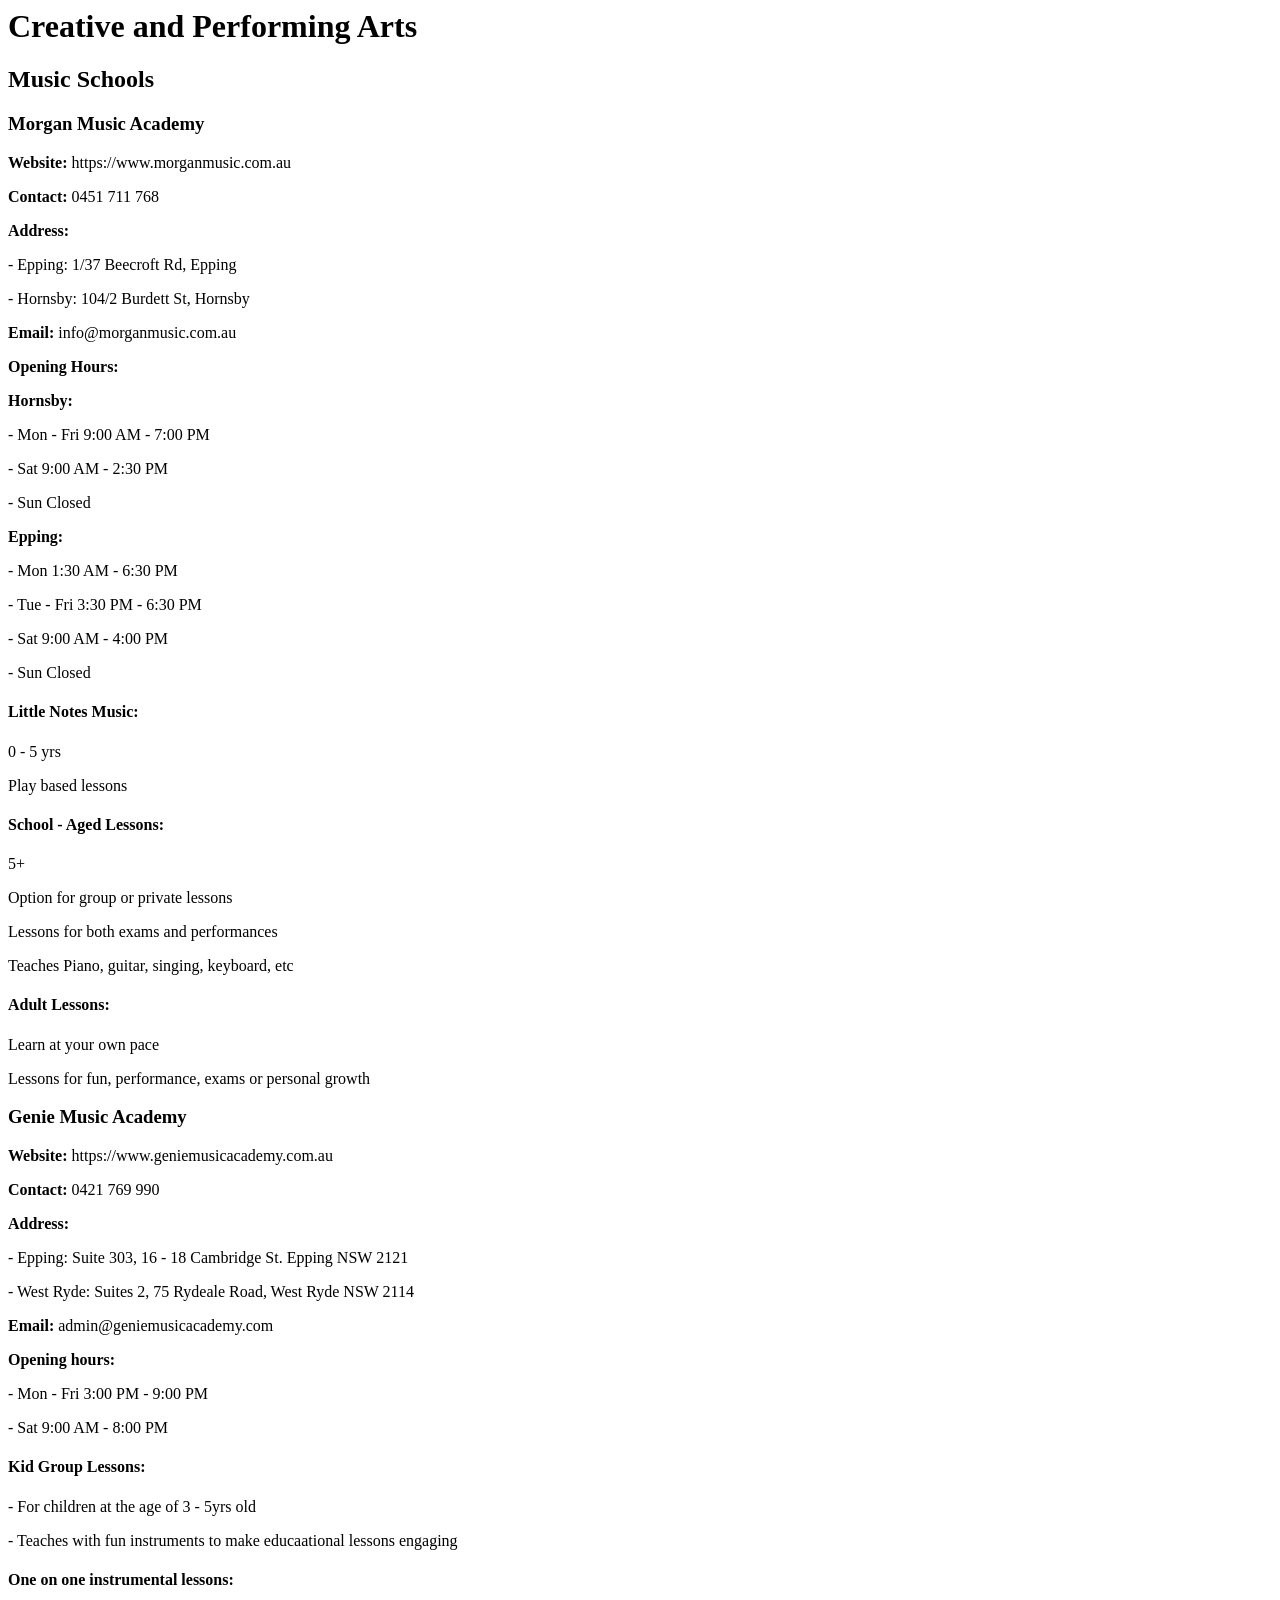
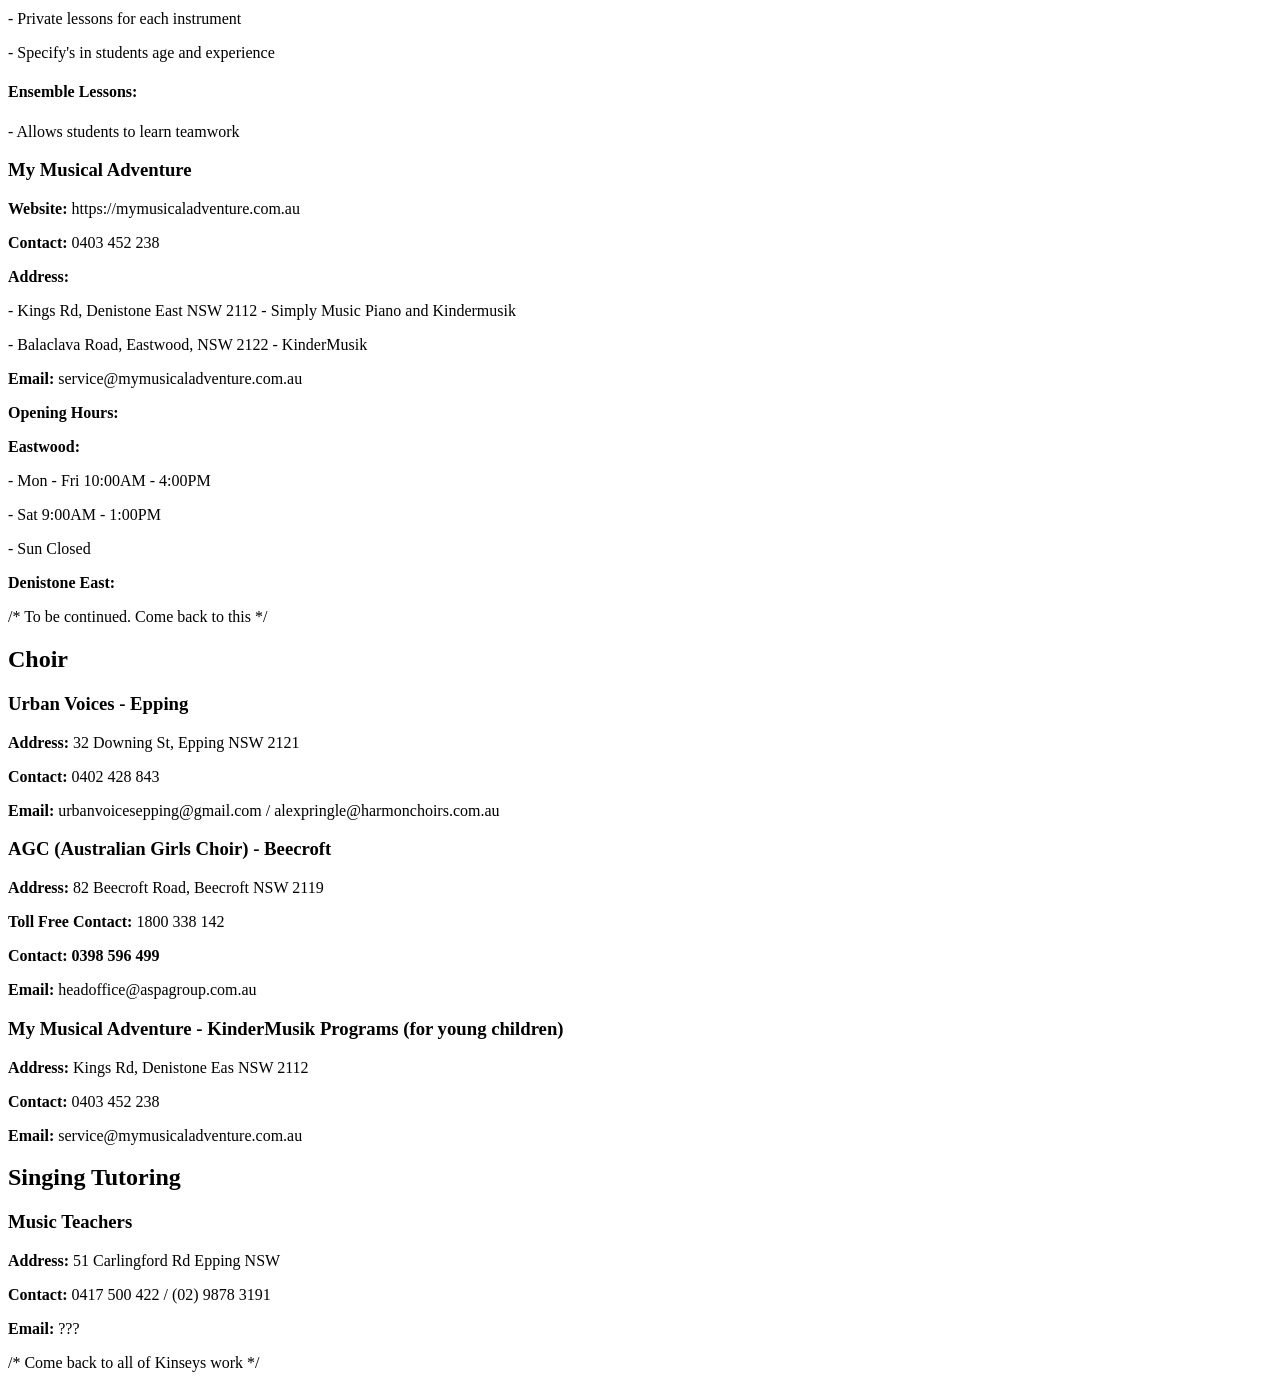
==== creativeperformingarts.html @ 65e6cbed "Update creativeperformingarts.html" ====
<body>
  <h1> Creative and Performing Arts </h1>

  <h2>Music Schools</h2>

  <h3> Morgan Music Academy </h2>
  
    <p><strong>Website: </strong> https://www.morganmusic.com.au</strong></p>
    <p><strong>Contact: </strong> 0451 711 768</p>
    <p><strong>Address: </strong></p>
    <p> - Epping: 1/37 Beecroft Rd, Epping</p>
    <p> - Hornsby: 104/2 Burdett St, Hornsby</p>
    <p><strong>Email: </strong> info@morganmusic.com.au</p>
    <p><strong>Opening Hours: </strong></p>
    <p><strong>Hornsby: </strong></p>
    <p> - Mon - Fri  9:00 AM - 7:00 PM</p>
    <p> - Sat  9:00 AM - 2:30 PM</p>
    <p> - Sun  Closed</p>
    <p><strong>Epping:</strong></p>
    <p> - Mon  1:30 AM - 6:30 PM</p>
    <p> - Tue - Fri  3:30 PM - 6:30 PM</p>
    <p> - Sat  9:00 AM - 4:00 PM</p>
    <p> - Sun  Closed</p>
  <h4> Little Notes Music:</h4>
    <p> 0 - 5 yrs </p>
    <p> Play based lessons </p>
  <h4> School - Aged Lessons:</h4>
    <p> 5+</p>
    <p> Option for group or private lessons </p>
    <p> Lessons for both exams and performances </p>
    <p> Teaches Piano, guitar, singing, keyboard, etc </p>
  <h4> Adult Lessons: </h4>
    <p> Learn at your own pace </p>
    <p> Lessons for fun, performance, exams or personal growth </p>

  
  <h3> Genie Music Academy </h3>
    <p><strong>Website: </strong> https://www.geniemusicacademy.com.au </p>
    <p><strong> Contact: </strong> 0421 769 990 </p>
    <p><strong>Address:</strong></p>
    <p> - Epping: Suite 303, 16 - 18 Cambridge St. Epping NSW 2121 </p>
    <p> - West Ryde: Suites 2, 75 Rydeale Road, West Ryde NSW 2114</p>
    <p><strong>Email: </strong> admin@geniemusicacademy.com</p>
    <p><strong>Opening hours: </strong></p>
    <p> - Mon - Fri  3:00 PM - 9:00 PM</p>
    <p> - Sat  9:00 AM - 8:00 PM</p>
    <h4> Kid Group Lessons:</h4>
    <p> - For children at the age of 3 - 5yrs old</p>
    <p> - Teaches with fun instruments to make educaational lessons engaging </p>
    <h4> One on one instrumental lessons:</h4>
    <p> - Private lessons for each instrument</p>
    <p> - Specify's in students age and experience</p>
    <h4> Ensemble Lessons:</h4>
    <p> - Allows students to learn teamwork </p>

  <h3> My Musical Adventure </h3>
    <p><strong> Website: </strong> https://mymusicaladventure.com.au</p>
    <p><strong> Contact:</strong> 0403 452 238</p>
    <p><strong>Address:</strong></p>
    <p> - Kings Rd, Denistone East NSW 2112 - Simply Music Piano and Kindermusik</p>
    <p> - Balaclava Road, Eastwood, NSW 2122 - KinderMusik</p>
    <p><strong>Email:</strong> service@mymusicaladventure.com.au</p>
    <p><strong>Opening Hours: </strong></p>
    <p><strong>Eastwood:</strong></p>
    <p> - Mon - Fri  10:00AM - 4:00PM</p>
    <p> - Sat  9:00AM - 1:00PM</p>
    <p> - Sun  Closed</p>
    <p><strong>Denistone East: </strong></p>
    /* To be continued. Come back to this */
    



  <h2>Choir</h2>
  <h3>Urban Voices - Epping</h3>
    <p><strong>Address: </strong>32 Downing St, Epping NSW 2121</p>
    <p><strong>Contact: </strong>0402 428 843</p>
    <p><strong>Email: </strong>urbanvoicesepping@gmail.com / alexpringle@harmonchoirs.com.au</p>
   
  <h3>AGC (Australian Girls Choir) - Beecroft </h3>
    <p><strong>Address: </strong>82 Beecroft Road, Beecroft NSW 2119</p>
    <p><strong>Toll Free Contact: </strong>1800 338 142</p>
    <p><strong>Contact: 0398 596 499</strong></p>
    <p><strong>Email: </strong>headoffice@aspagroup.com.au</p>


  <h3>My Musical Adventure - KinderMusik Programs (for young children)</h3>
    <p><strong>Address: </strong>Kings Rd, Denistone Eas NSW 2112</p>
    <p><strong>Contact: </strong>0403 452 238</p>
    <p><strong>Email: </strong>service@mymusicaladventure.com.au</p>


  <h2>Singing Tutoring</h2>
  <h3>Music Teachers </h3>
    <p><strong>Address: </strong>51 Carlingford Rd Epping NSW</p>
    <p><strong>Contact: </strong>0417 500 422 / (02) 9878 3191</p>
    <p><strong>Email: </strong>???</p>

  /* Come back to all of Kinseys work */


  
    

</body>
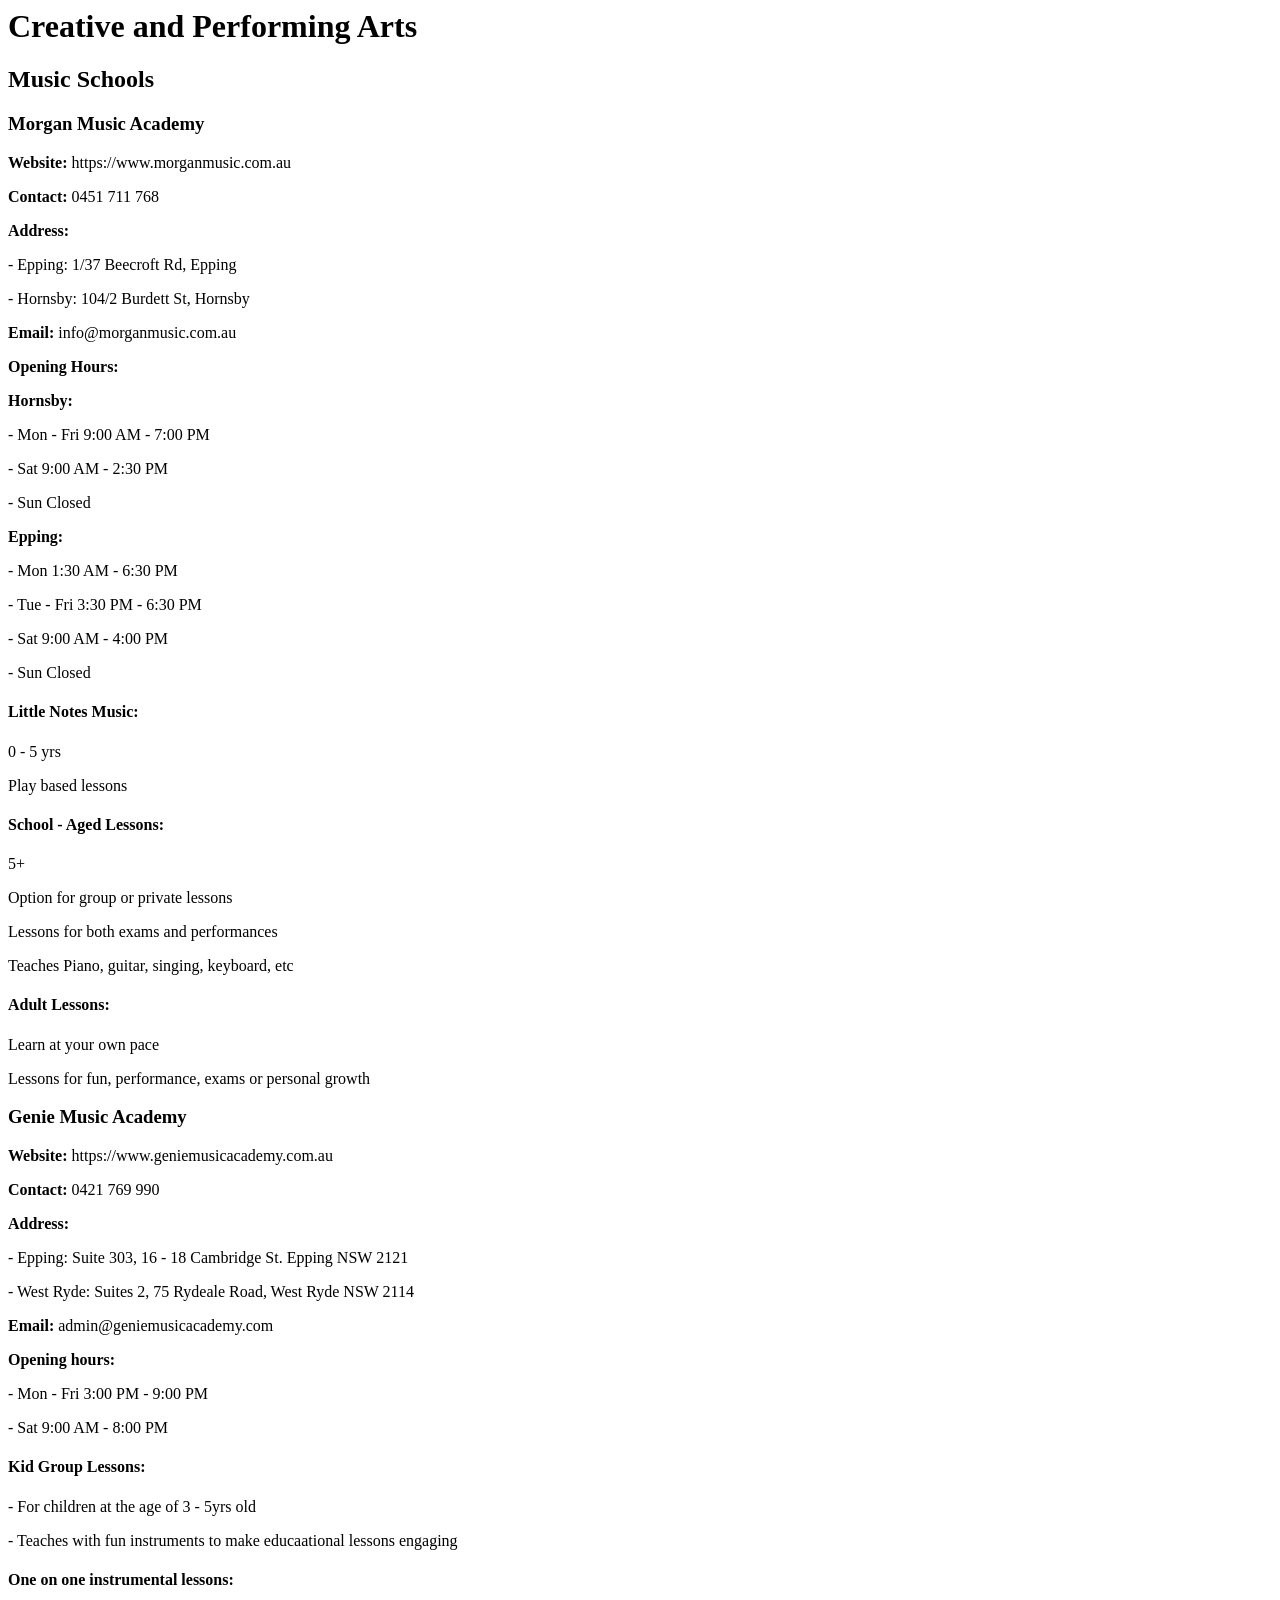
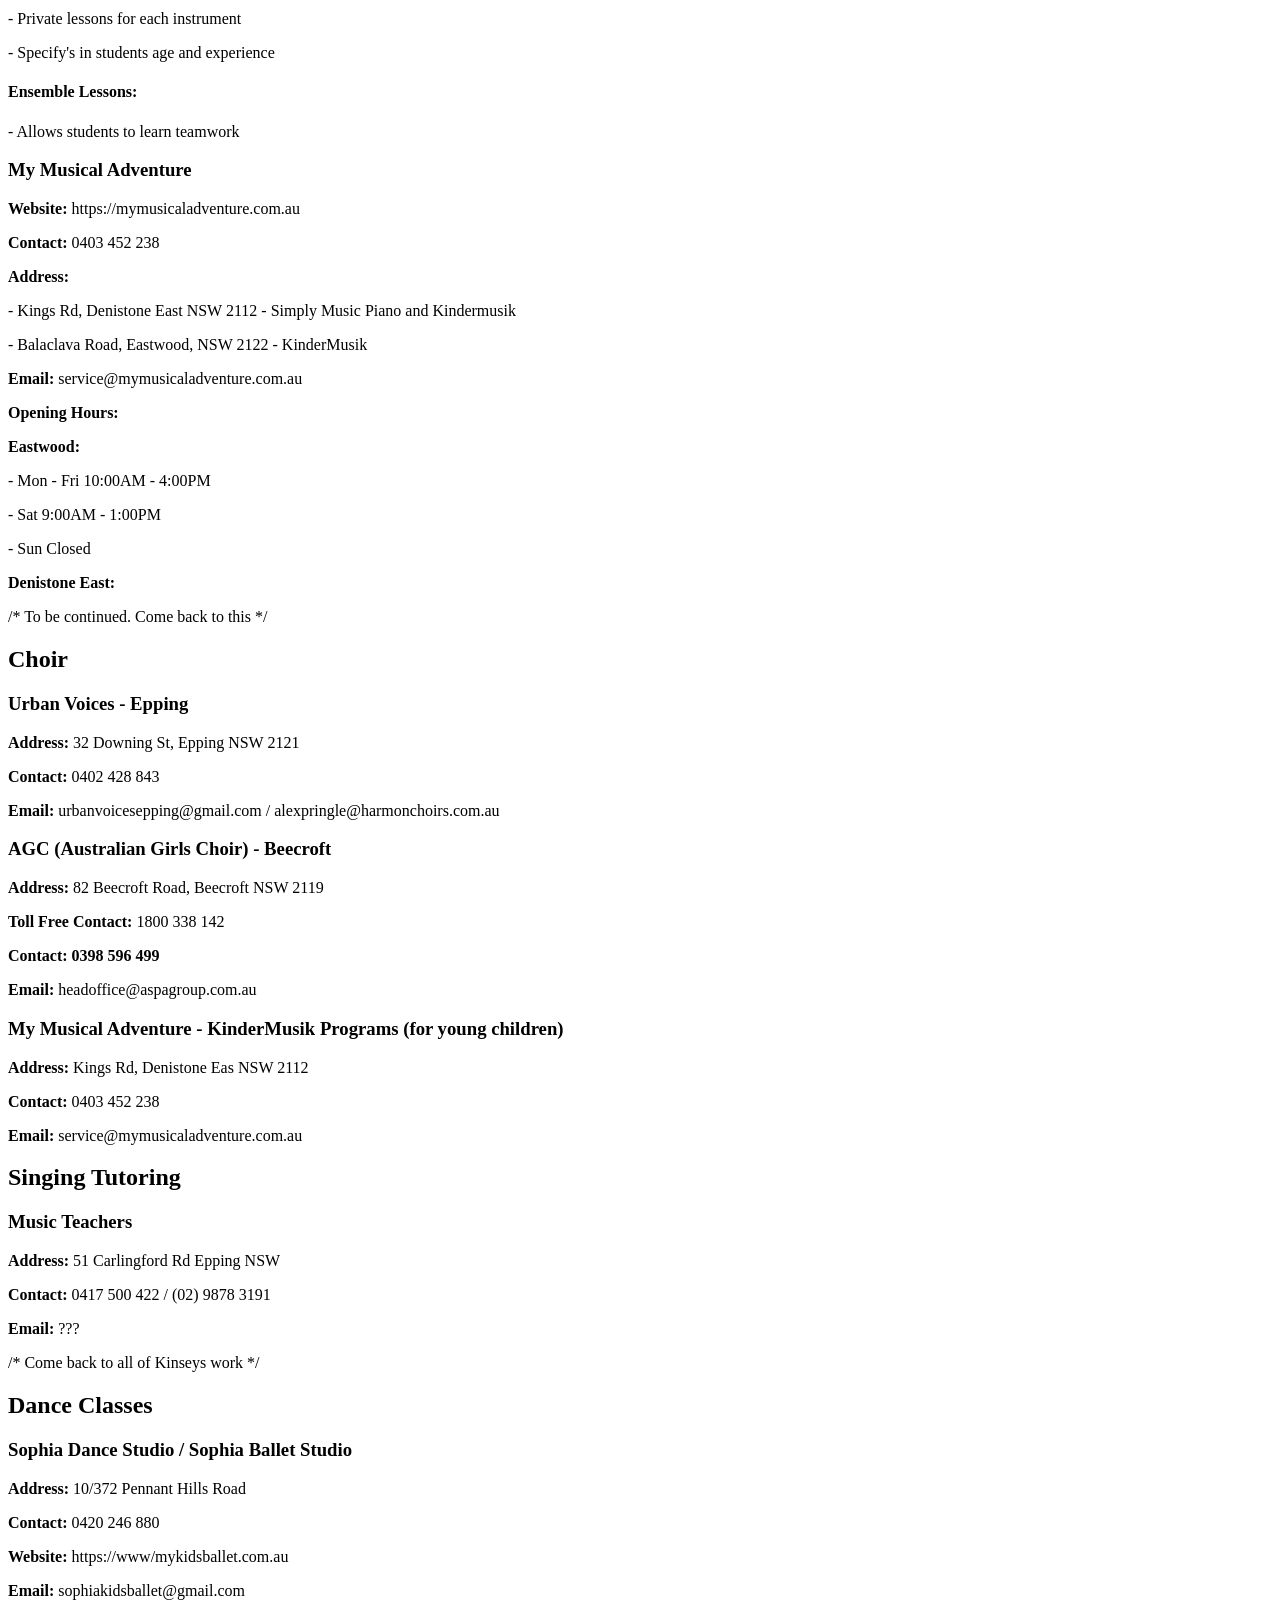
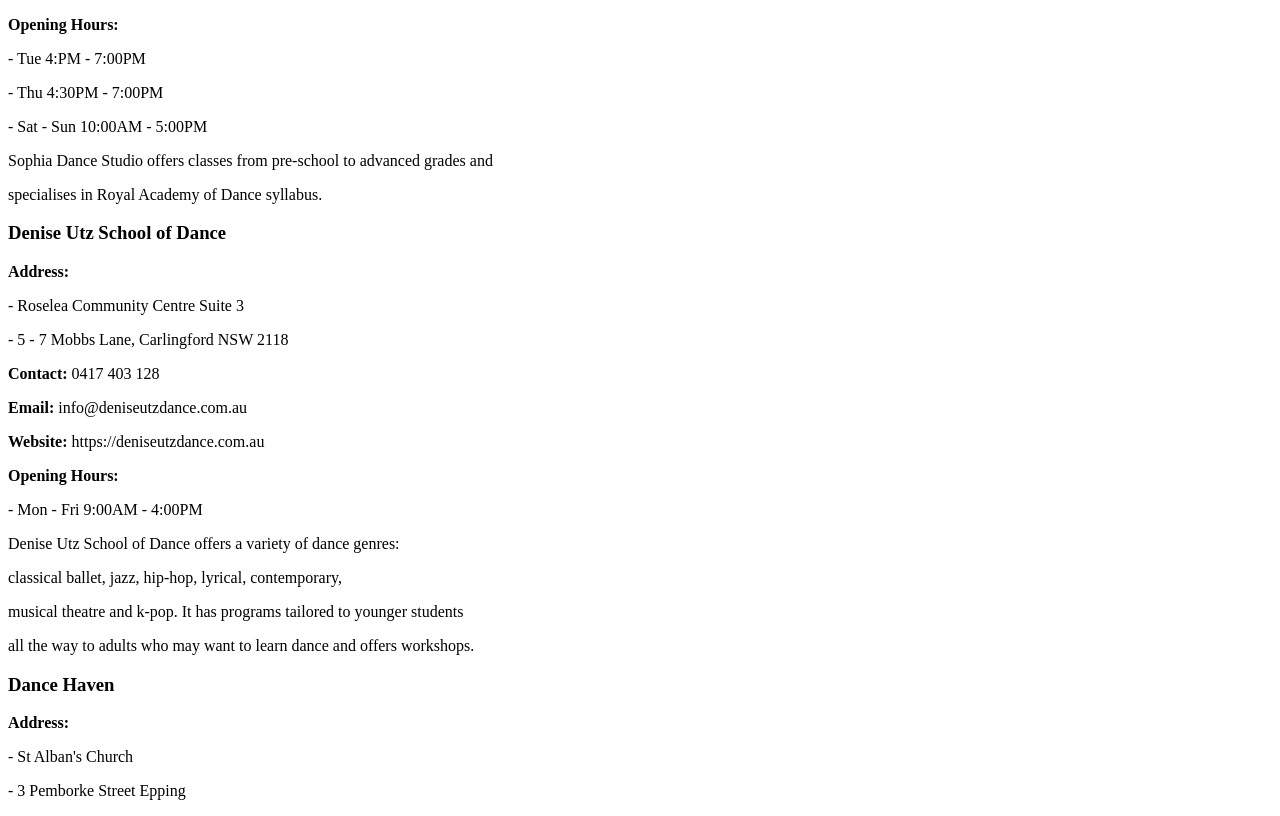
==== commit b14ad1c6: "Update creativeperformingarts.html" ====
--- a/creativeperformingarts.html
+++ b/creativeperformingarts.html
@@ -98,8 +98,41 @@
 
   /* Come back to all of Kinseys work */
 
+  
+  
+  <h2>Dance Classes</h2>
+  <h3>Sophia Dance Studio / Sophia Ballet Studio</h3>
+    <p><strong>Address: </strong>10/372 Pennant Hills Road</p>
+    <p><strong>Contact: </strong>0420 246 880</p>
+    <p><strong>Website: </strong>https://www/mykidsballet.com.au</p>
+    <p><strong>Email: </strong>sophiakidsballet@gmail.com</p>
+    <p><strong>Opening Hours: </strong></p>
+    <p> - Tue  4:PM - 7:00PM</p>
+    <p> - Thu  4:30PM - 7:00PM</p>
+    <p> - Sat - Sun   10:00AM - 5:00PM</p>
+    <p>Sophia Dance Studio offers classes from pre-school to advanced grades and </p>
+    <p>specialises in Royal Academy of Dance syllabus. </p>
 
-  
+
+  <h3>Denise Utz School of Dance</h3>
+    <p><strong>Address: </strong></p>
+    <p> - Roselea Community Centre Suite 3 <p>
+    <p> - 5 - 7 Mobbs Lane, Carlingford NSW 2118 </p>
+    <p><strong>Contact: </strong>0417 403 128</p>
+    <p><strong>Email: </strong>info@deniseutzdance.com.au</p>
+    <p><strong>Website: </strong>https://deniseutzdance.com.au</p>
+    <p><strong>Opening Hours: </strong></p>
+    <p> - Mon - Fri  9:00AM - 4:00PM</p>
+    <p>Denise Utz School of Dance offers a variety of dance genres: </p>
+    <p> classical ballet, jazz, hip-hop, lyrical, contemporary,</p>
+    <p>musical theatre and k-pop. It has programs tailored to younger students</p>
+    <p>all the way to adults who may want to learn dance and offers workshops. </p>
+
+
+  <h3> Dance Haven </h3>
+    <p><strong>Address: </strong>
+    <p> - St Alban's Church </p> 
+    <p> - 3 Pemborke Street Epping</p>
     
 
 </body>
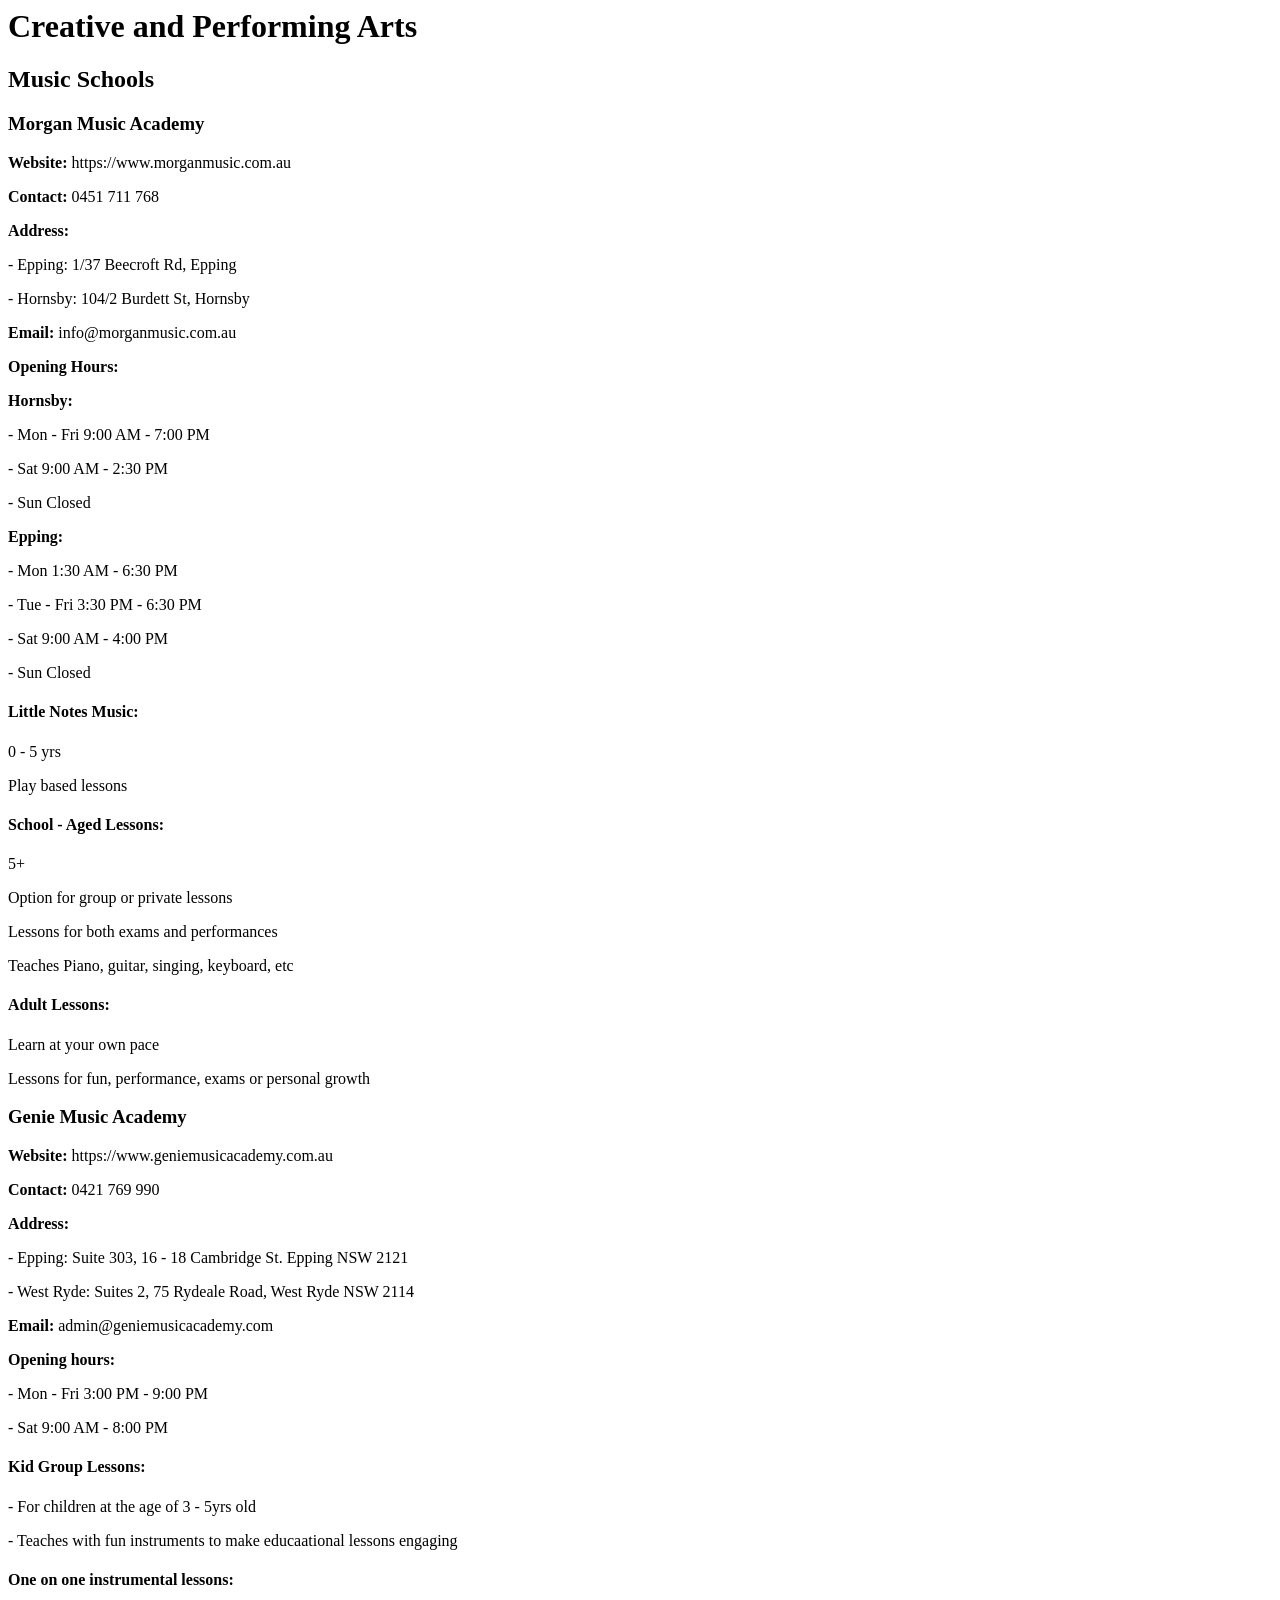
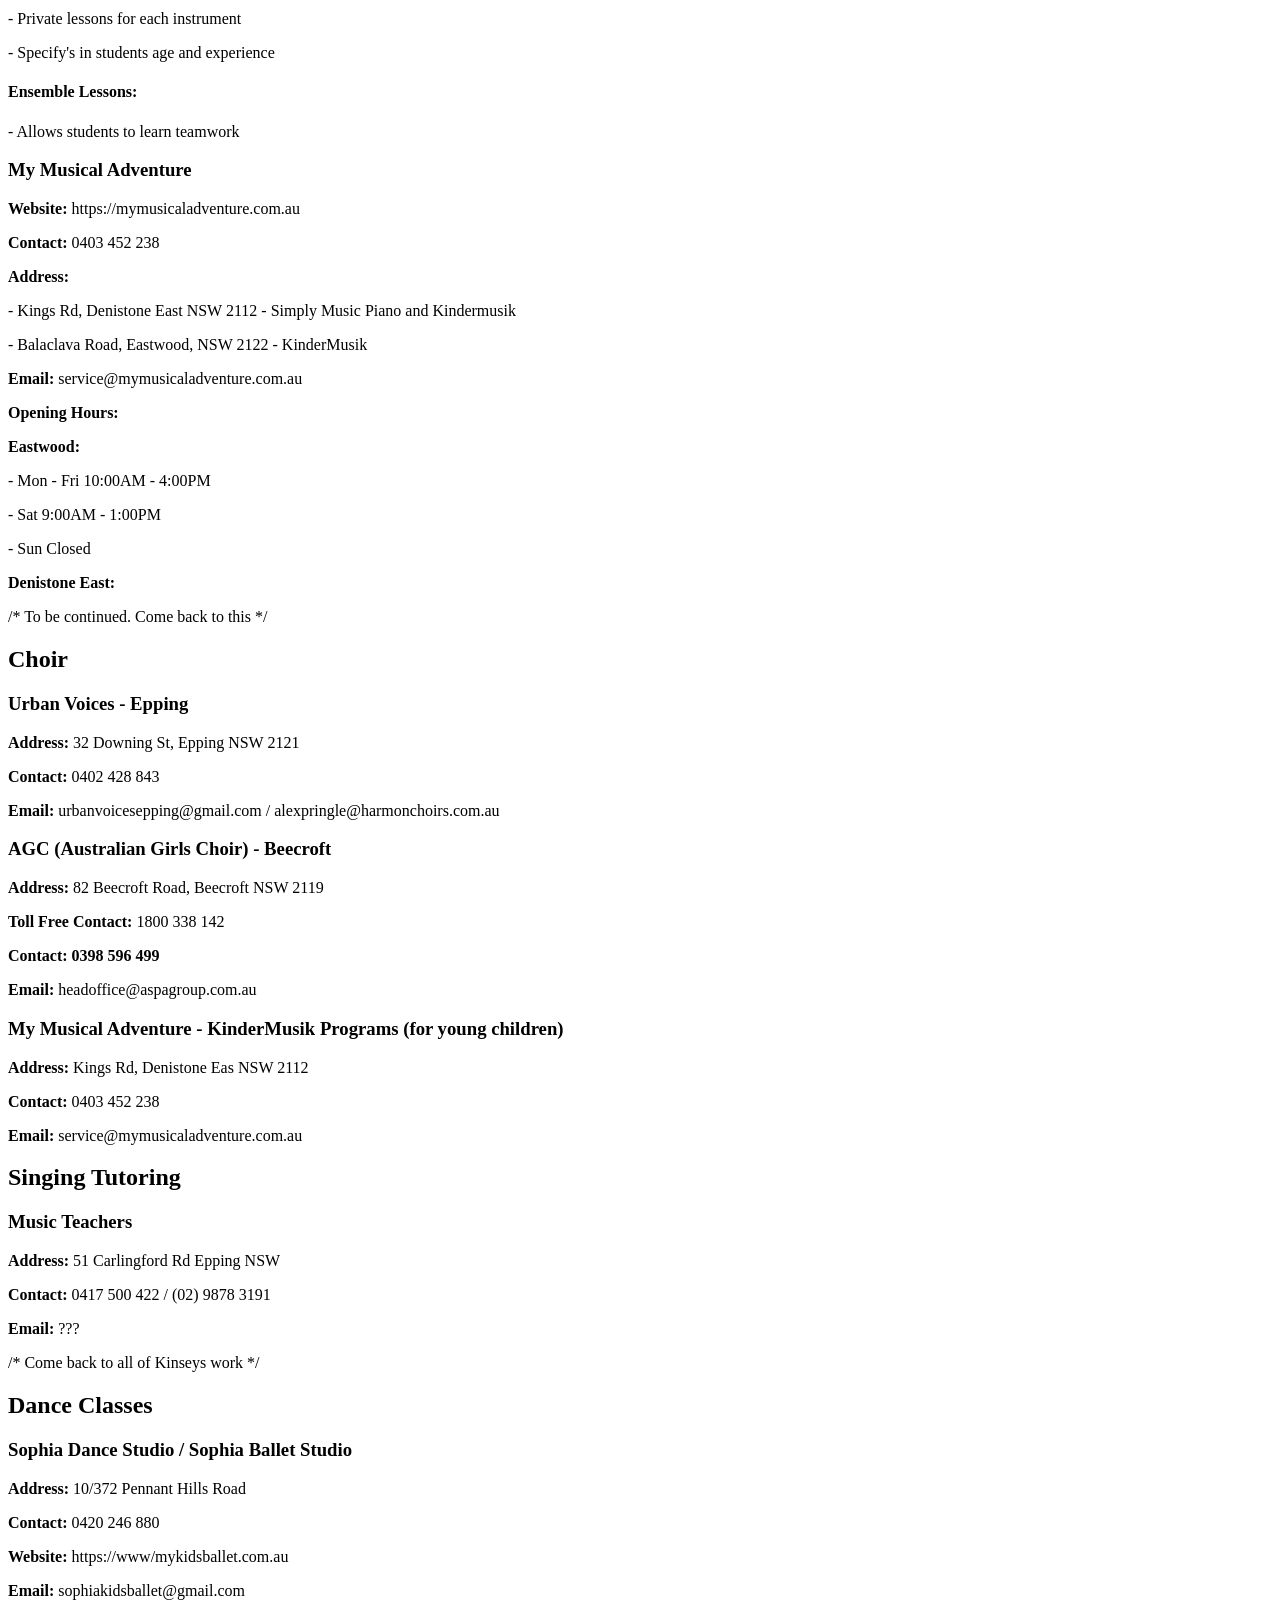
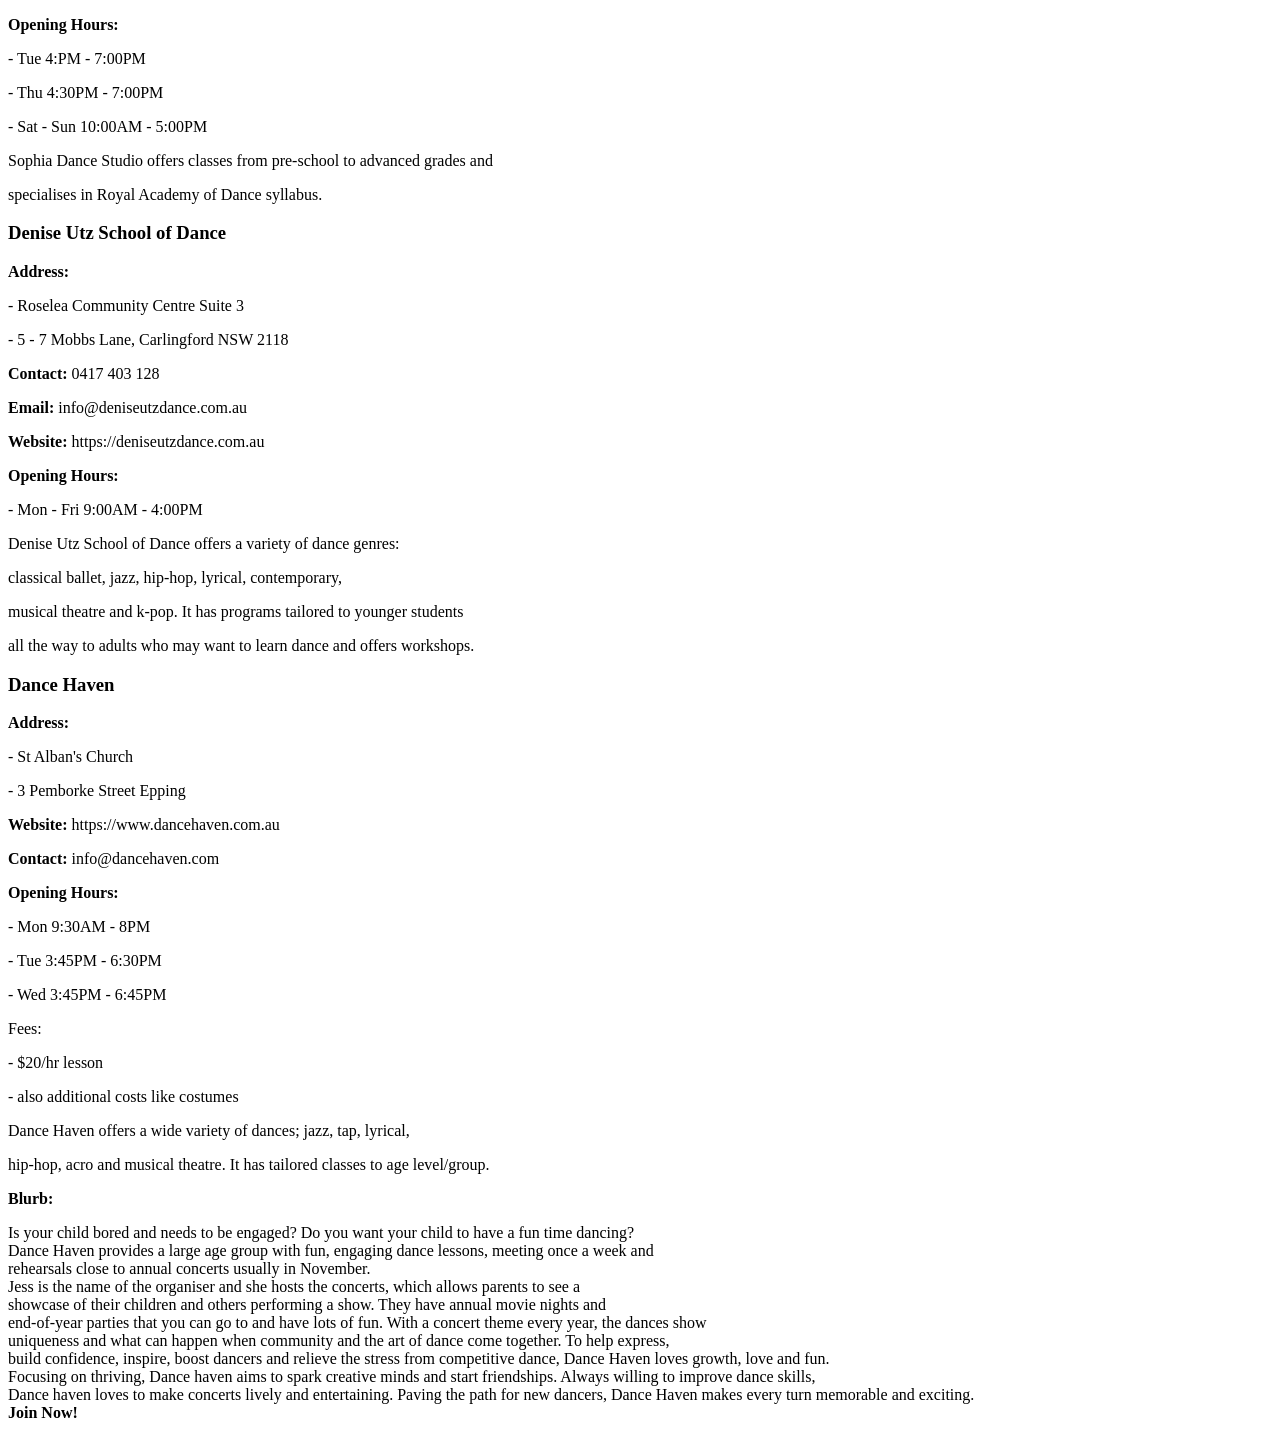
==== commit 7dc882b2: "Update creativeperformingarts.html" ====
--- a/creativeperformingarts.html
+++ b/creativeperformingarts.html
@@ -133,6 +133,29 @@
     <p><strong>Address: </strong>
     <p> - St Alban's Church </p> 
     <p> - 3 Pemborke Street Epping</p>
+    <p><strong>Website: </strong>https://www.dancehaven.com.au</p>
+    <p><strong>Contact: </strong>info@dancehaven.com</p>
+    <p><strong>Opening Hours: </strong></p>
+    <p> - Mon  9:30AM - 8PM</p>
+    <p> - Tue  3:45PM - 6:30PM</p>
+    <p> - Wed  3:45PM - 6:45PM</p>
+    <p>Fees: </p>
+    <p> - $20/hr lesson</p>
+    <p> - also additional costs like costumes</p>
+    <p>Dance Haven offers a wide variety of dances; jazz, tap, lyrical, </p>
+    <p>hip-hop, acro and musical theatre. It has tailored classes to age level/group.</p>
+    <p><strong>Blurb: </strong></p>
+    <p> Is your child bored and needs to be engaged? Do you want your child to have a fun time dancing?<br>
+      Dance Haven provides a large age group with fun, engaging dance lessons, meeting once a week and<br> 
+      rehearsals close to annual concerts usually in November.<br>
+      Jess is the name of the organiser and she hosts the concerts, which allows parents to see a <br>
+      showcase of their children and others performing a show. They have annual movie nights and <br>
+      end-of-year parties that you can go to and have lots of fun. With a concert theme every year, the dances show <br>
+      uniqueness and what can happen when community and the art of dance come together. To help express, <br>
+      build confidence, inspire, boost dancers and relieve the stress from competitive dance, Dance Haven loves growth, love and fun. <br>
+      Focusing on thriving, Dance haven aims to spark creative minds and start friendships. Always willing to improve dance skills, <br>
+      Dance haven loves to make concerts lively and entertaining. Paving the path for new dancers, Dance Haven makes every turn memorable and exciting. <br> 
+      <strong>Join Now!</strong></p>
     
 
 </body>
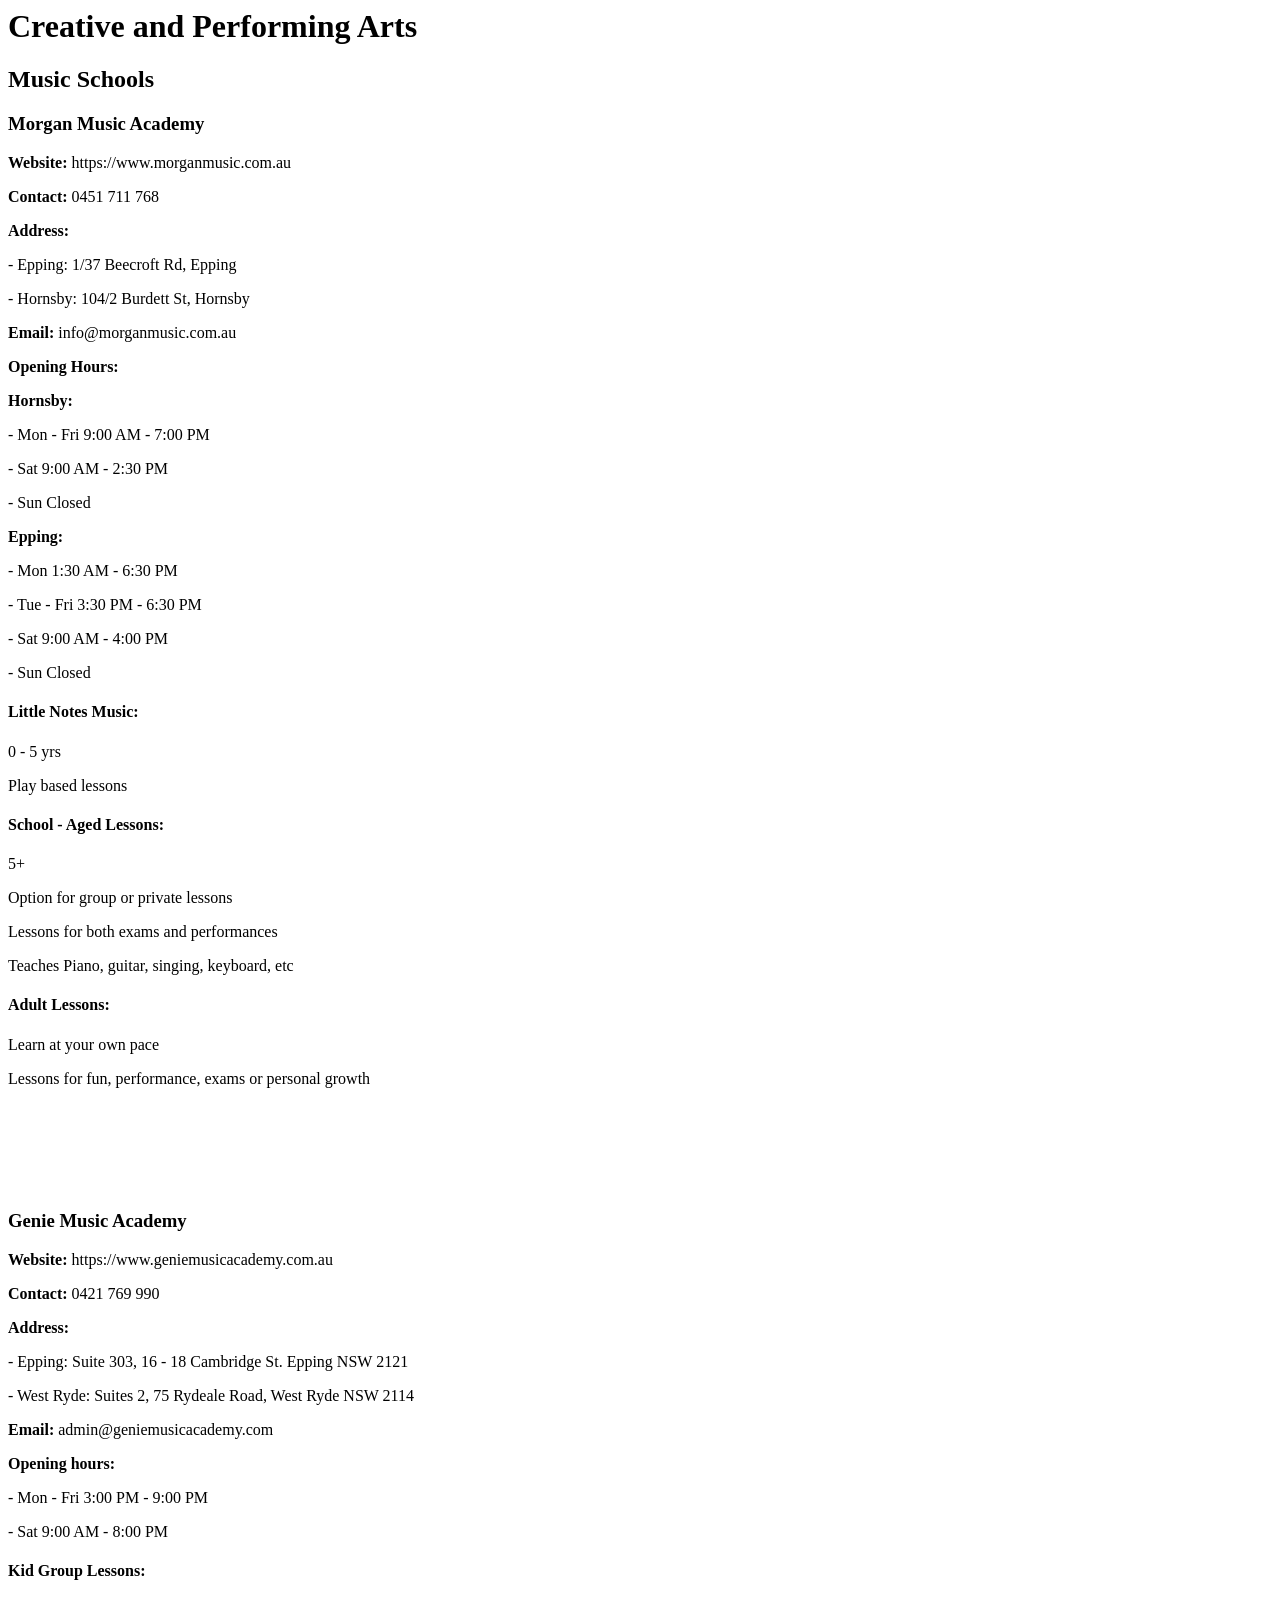
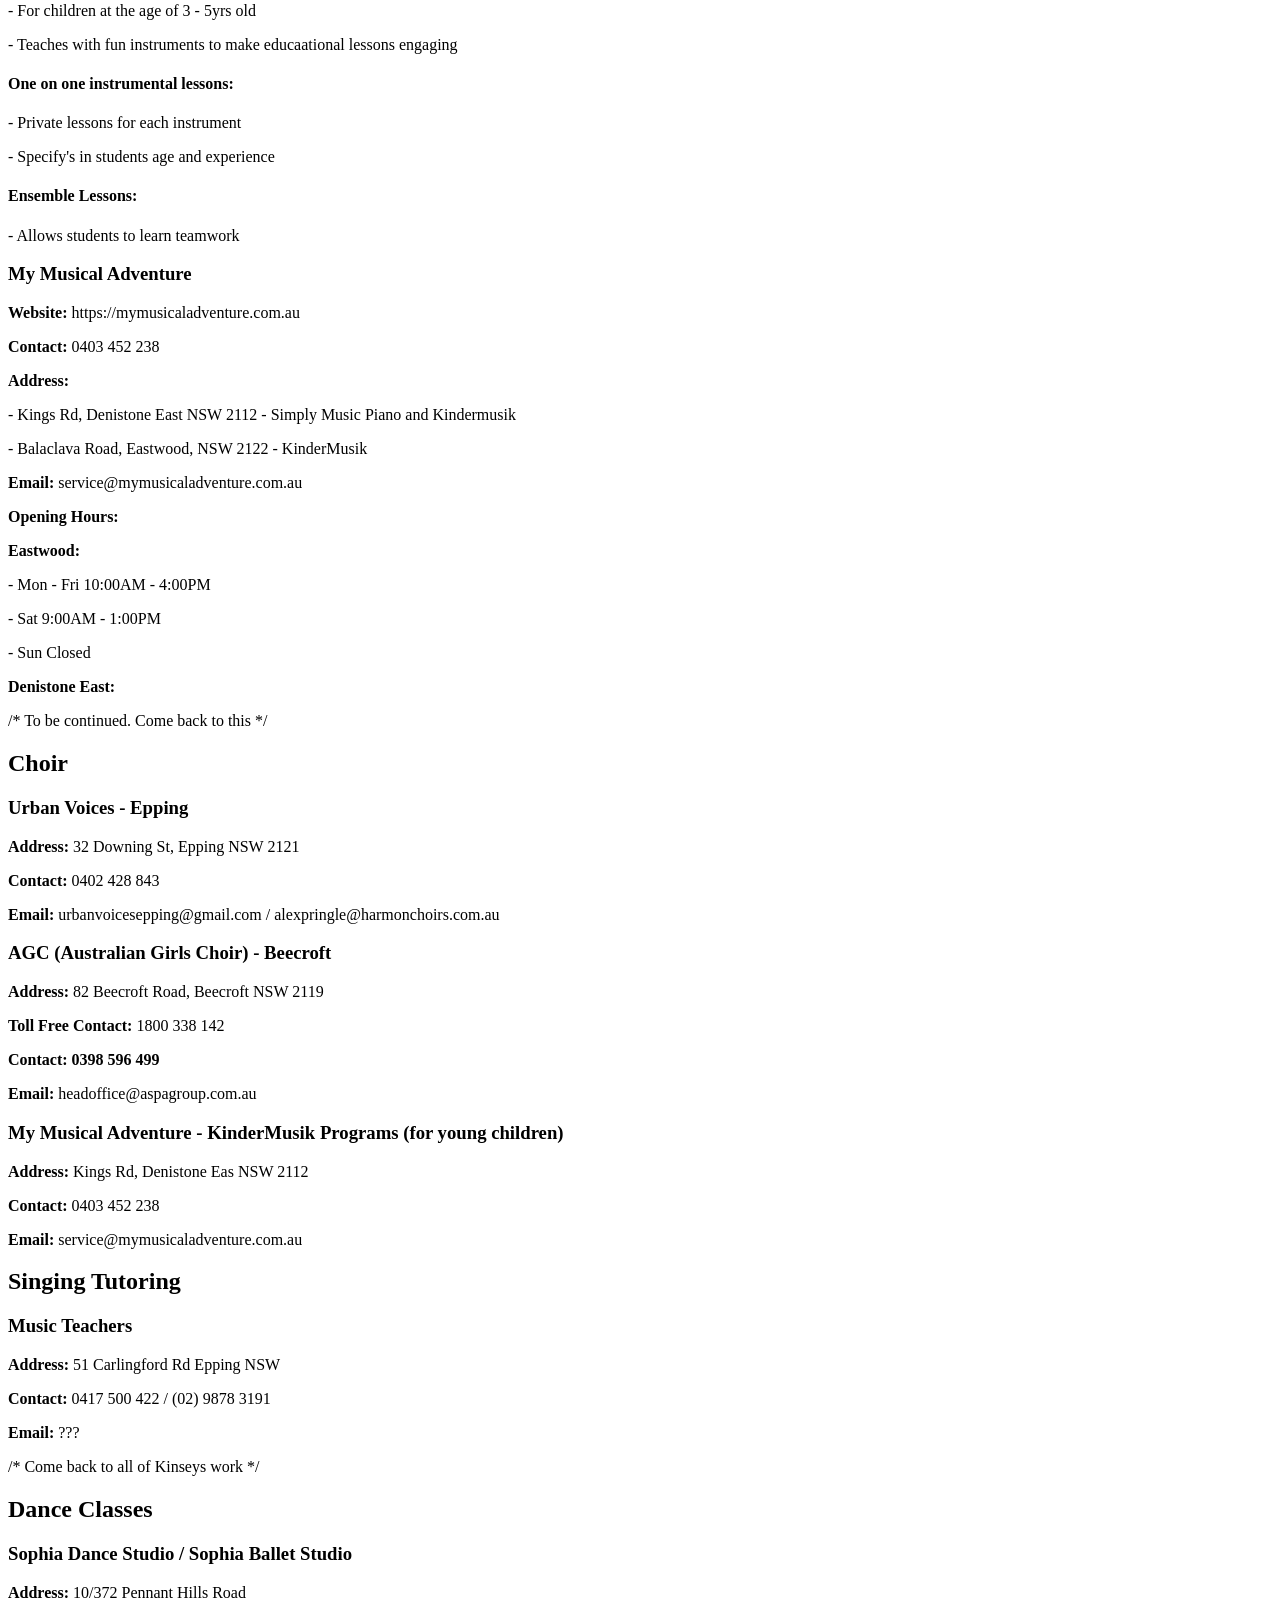
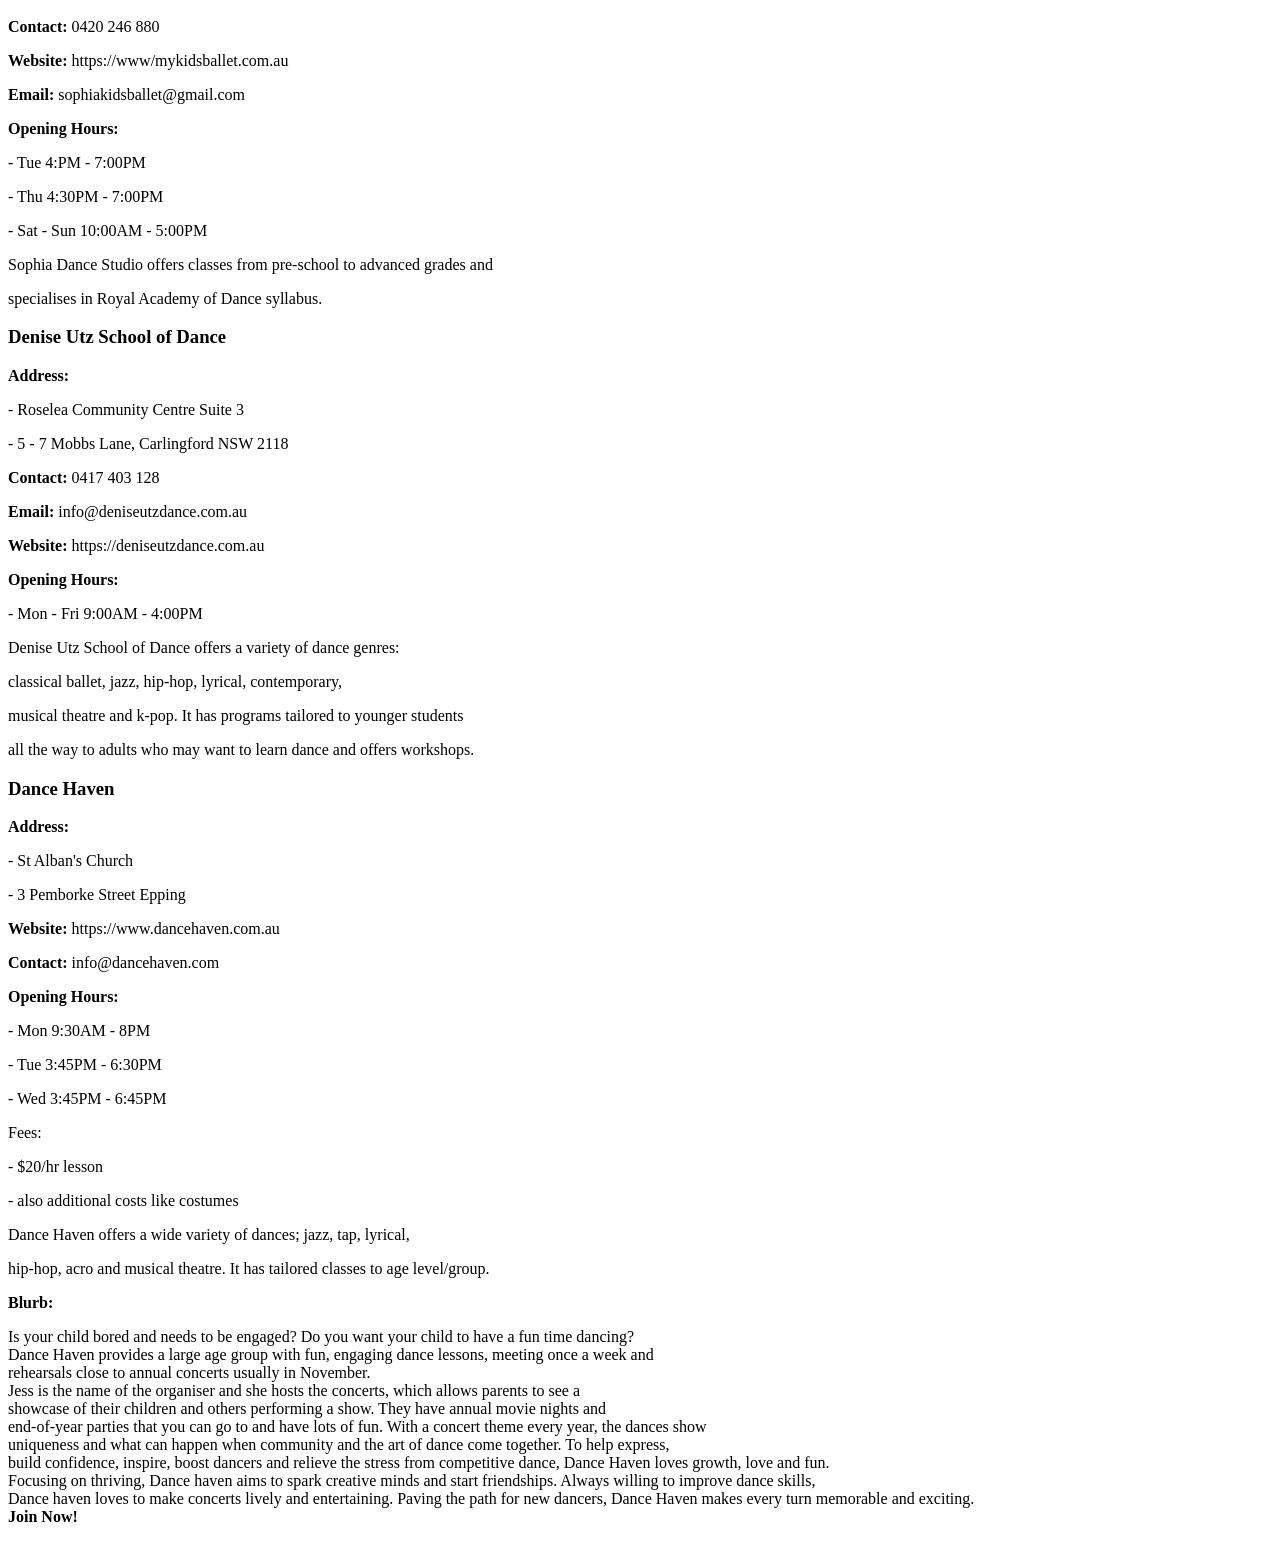
==== commit 0f8e4a16: "Update creativeperformingarts.html" ====
--- a/creativeperformingarts.html
+++ b/creativeperformingarts.html
@@ -4,7 +4,6 @@
   <h2>Music Schools</h2>
 
   <h3> Morgan Music Academy </h2>
-  
     <p><strong>Website: </strong> https://www.morganmusic.com.au</strong></p>
     <p><strong>Contact: </strong> 0451 711 768</p>
     <p><strong>Address: </strong></p>
@@ -33,7 +32,10 @@
     <p> Learn at your own pace </p>
     <p> Lessons for fun, performance, exams or personal growth </p>
 
-  
+  <p><br></p>
+  <br>
+  <br>
+  <br>
   <h3> Genie Music Academy </h3>
     <p><strong>Website: </strong> https://www.geniemusicacademy.com.au </p>
     <p><strong> Contact: </strong> 0421 769 990 </p>
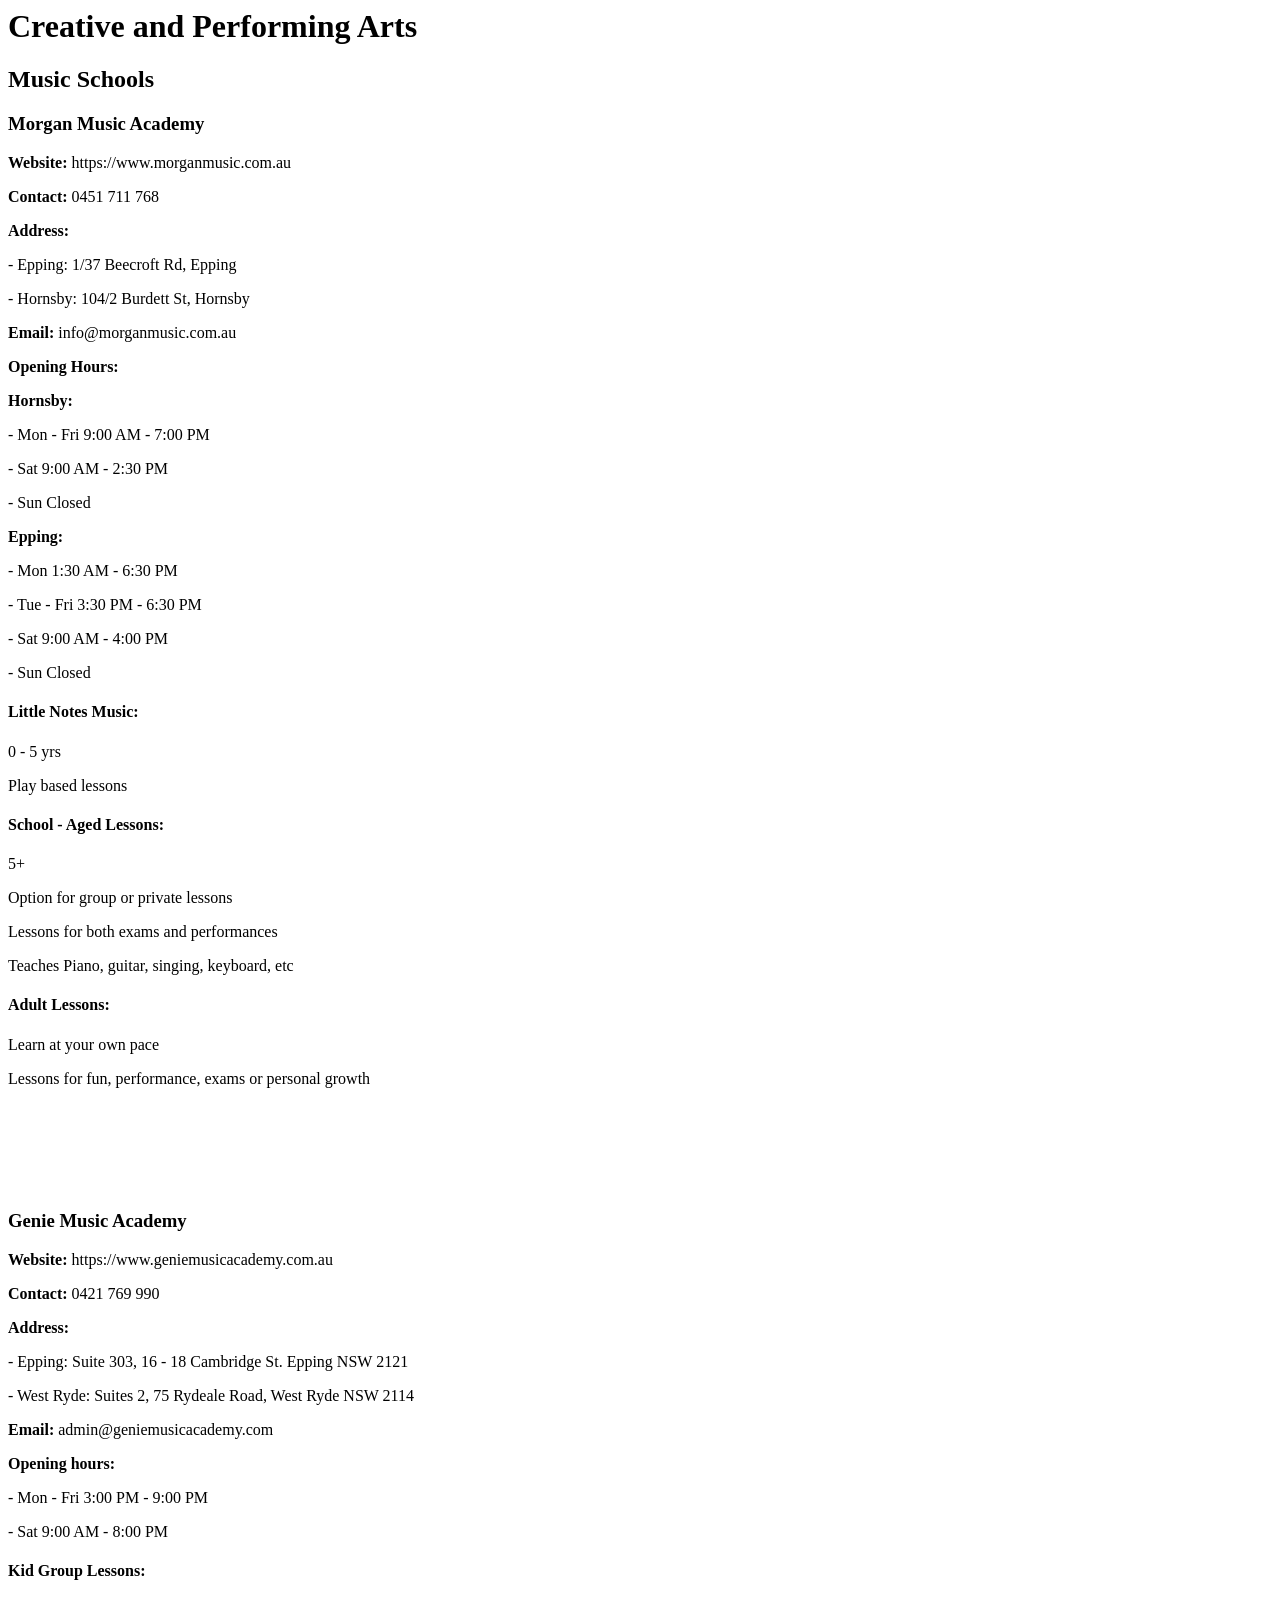
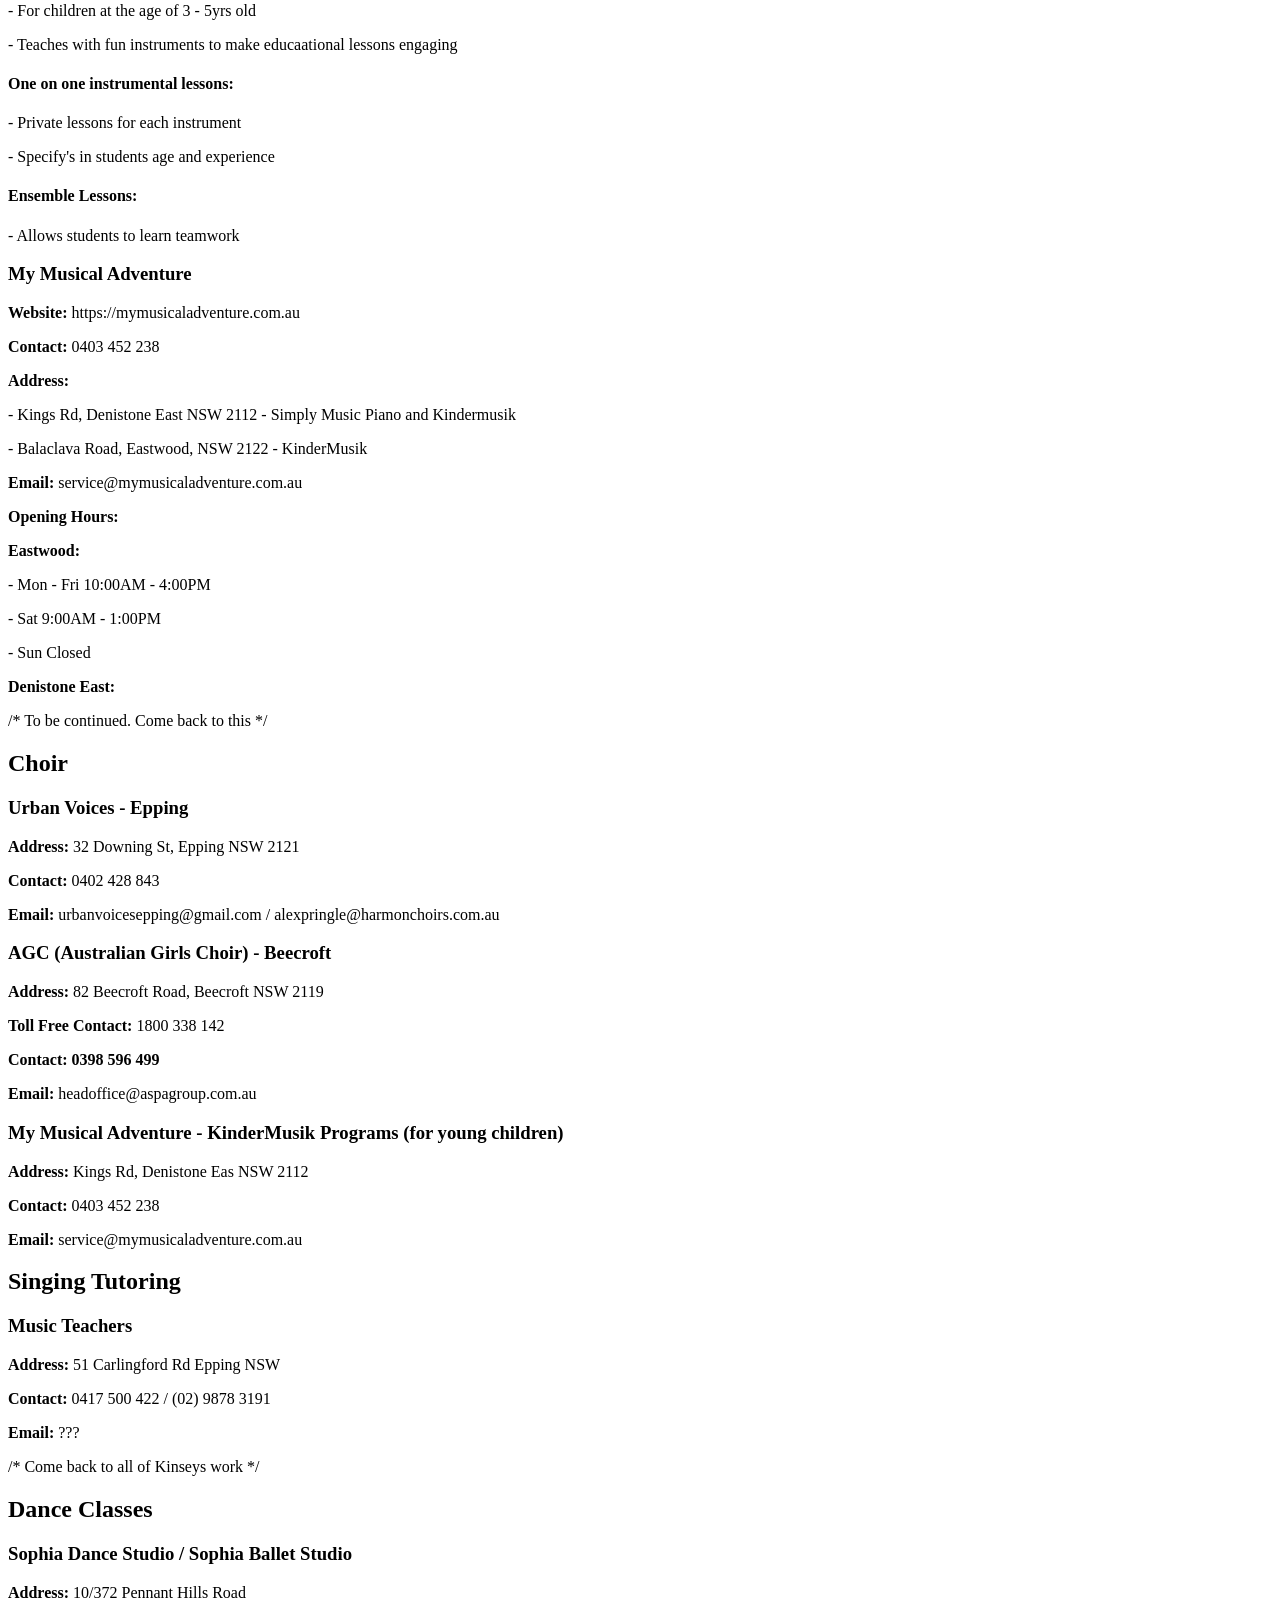
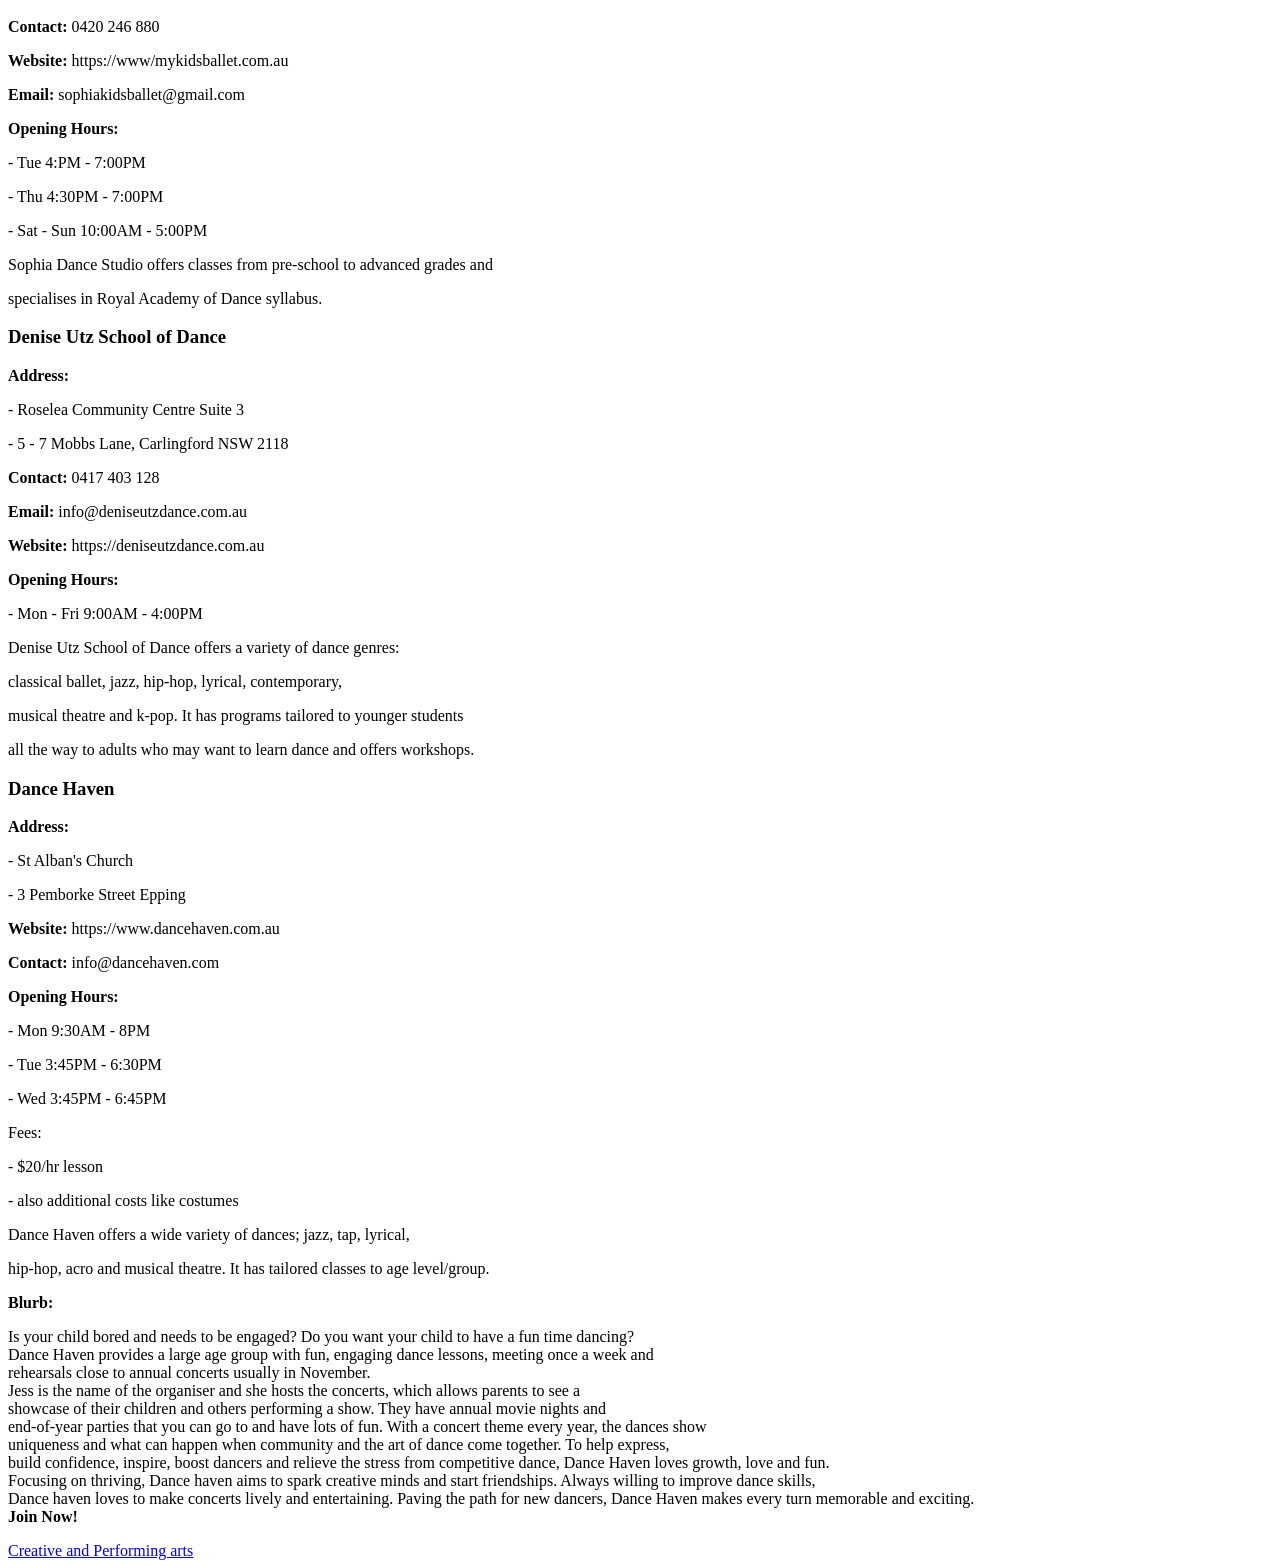
==== commit 135fe0f5: "Update creativeperformingarts.html" ====
--- a/creativeperformingarts.html
+++ b/creativeperformingarts.html
@@ -158,7 +158,11 @@
       Focusing on thriving, Dance haven aims to spark creative minds and start friendships. Always willing to improve dance skills, <br>
       Dance haven loves to make concerts lively and entertaining. Paving the path for new dancers, Dance Haven makes every turn memorable and exciting. <br> 
       <strong>Join Now!</strong></p>
-    
+
+
+
+
+  <a href="index.html">Creative and Performing arts</a>
 
 </body>
 
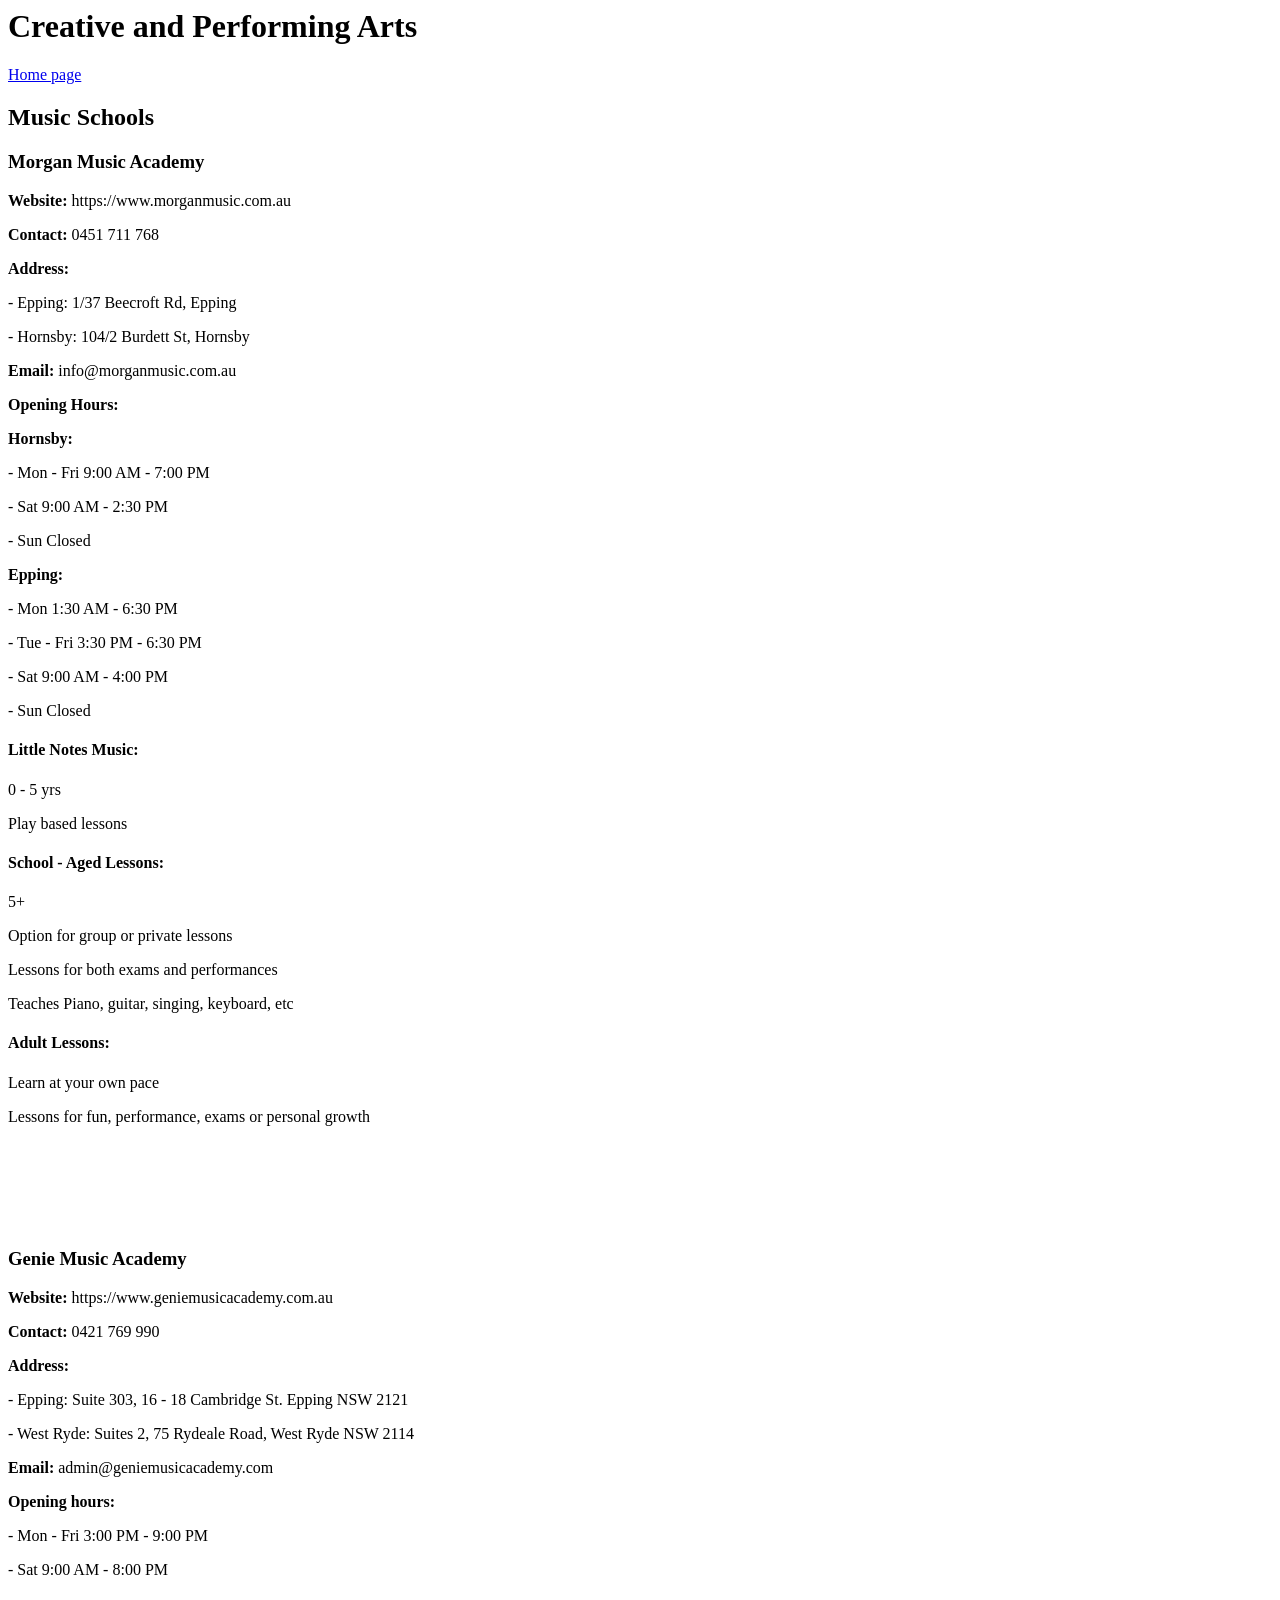
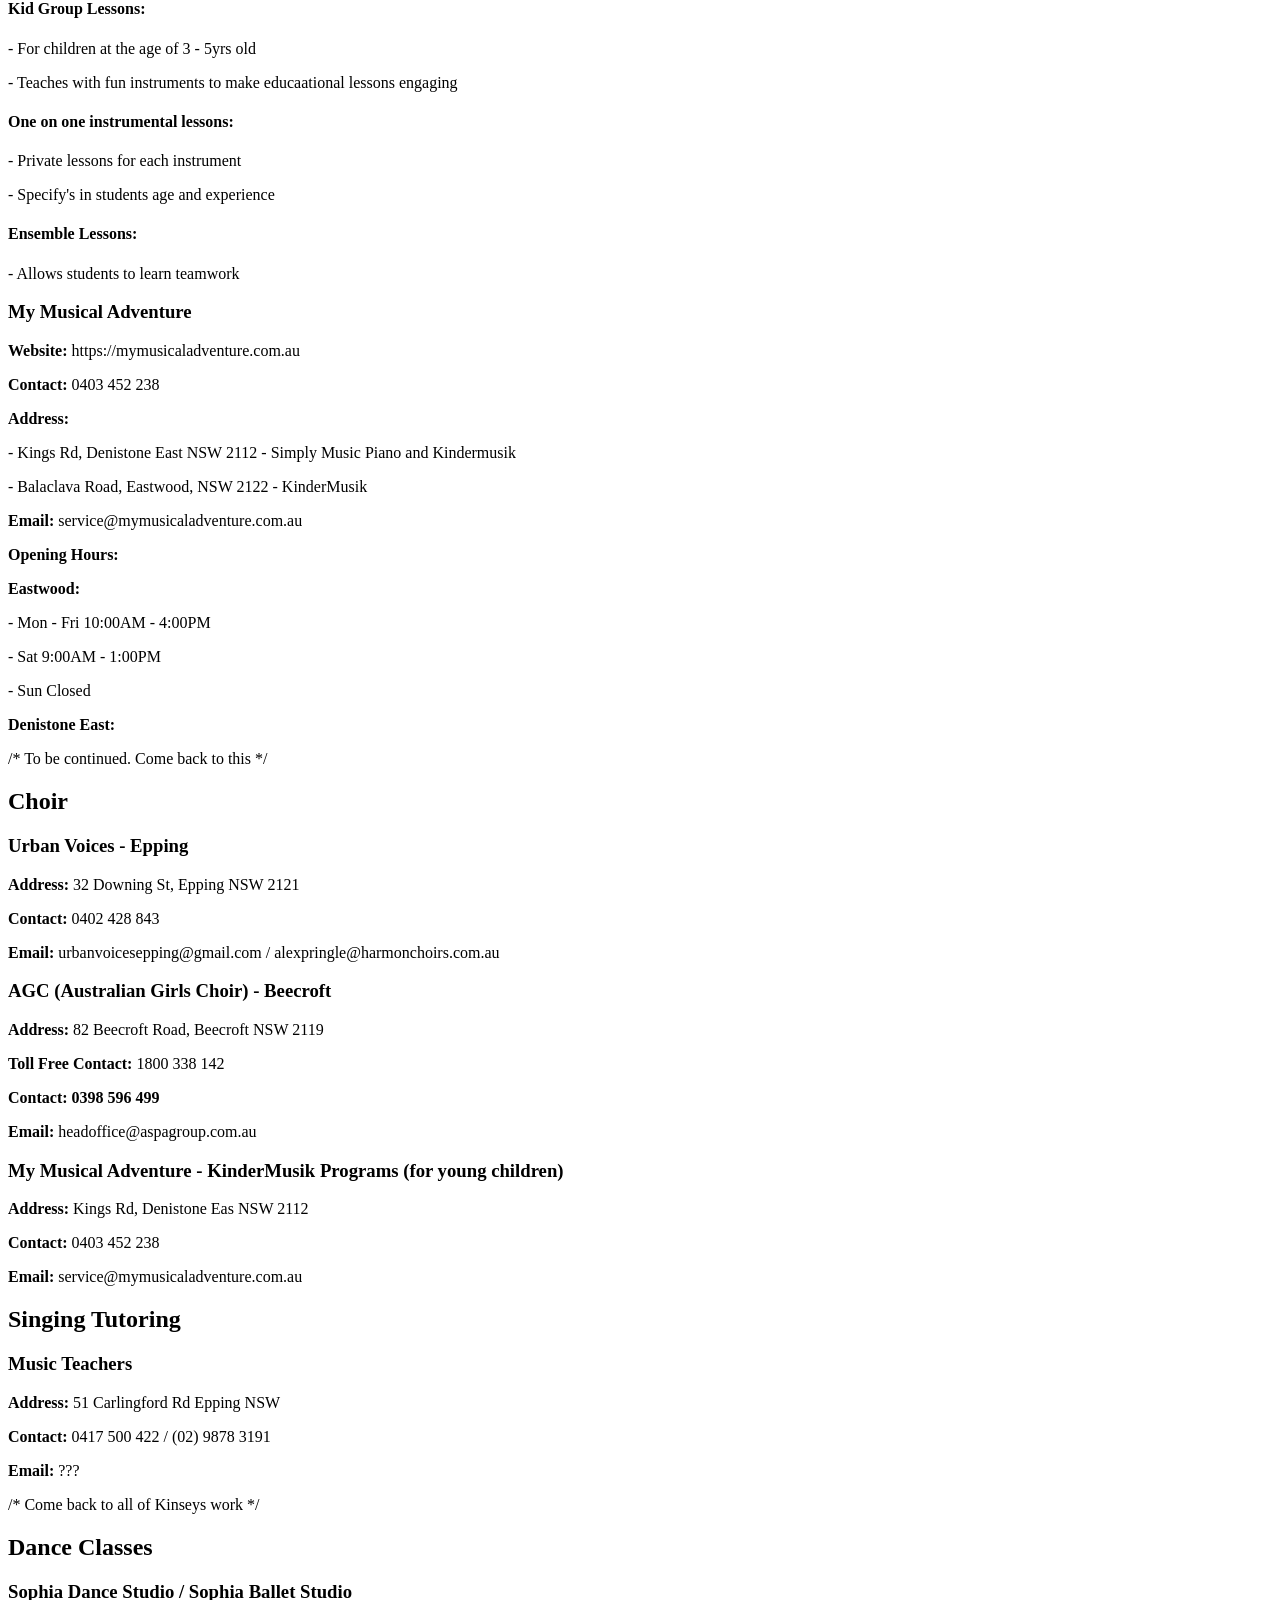
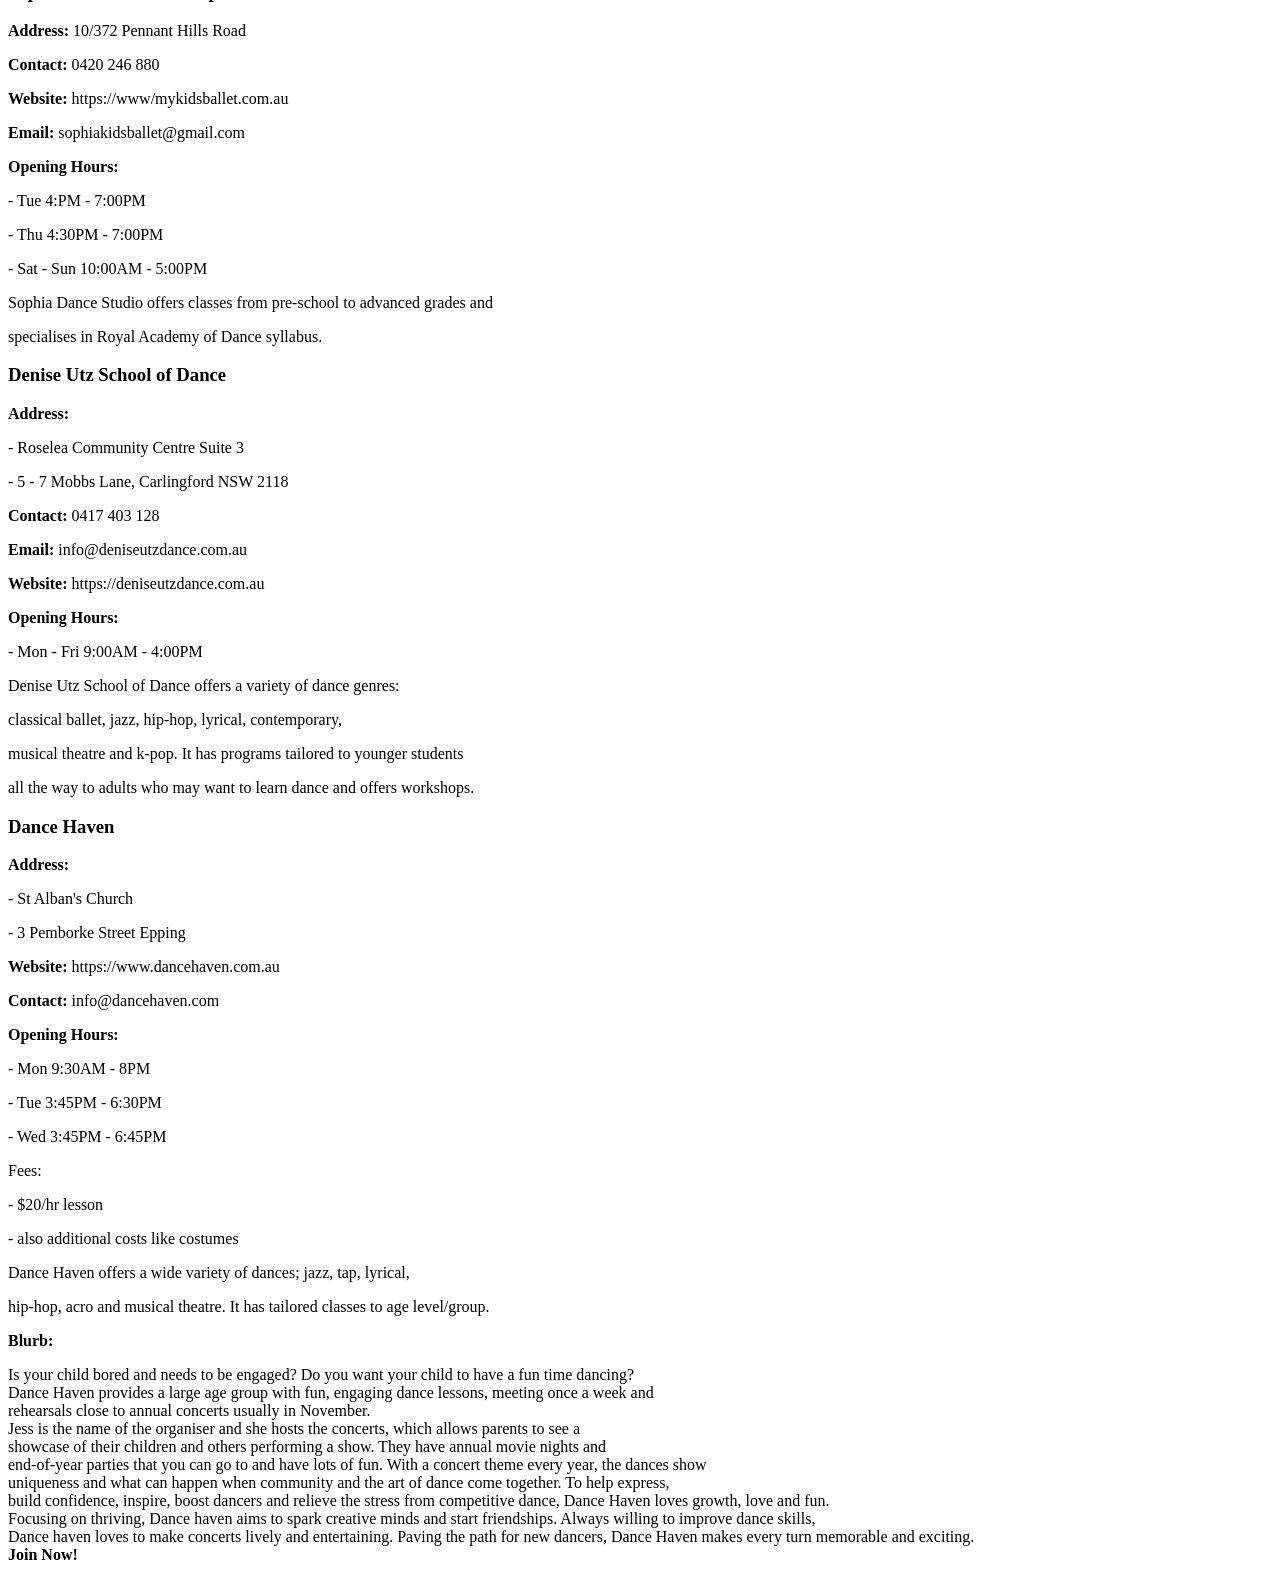
==== commit f7cde388: "Update creativeperformingarts.html" ====
--- a/creativeperformingarts.html
+++ b/creativeperformingarts.html
@@ -1,6 +1,8 @@
 <body>
   <h1> Creative and Performing Arts </h1>
 
+  <a href="index.html">Home page</a>
+  
   <h2>Music Schools</h2>
 
   <h3> Morgan Music Academy </h2>
@@ -160,9 +162,5 @@
       <strong>Join Now!</strong></p>
 
 
-
-
-  <a href="index.html">Creative and Performing arts</a>
-
 </body>
 
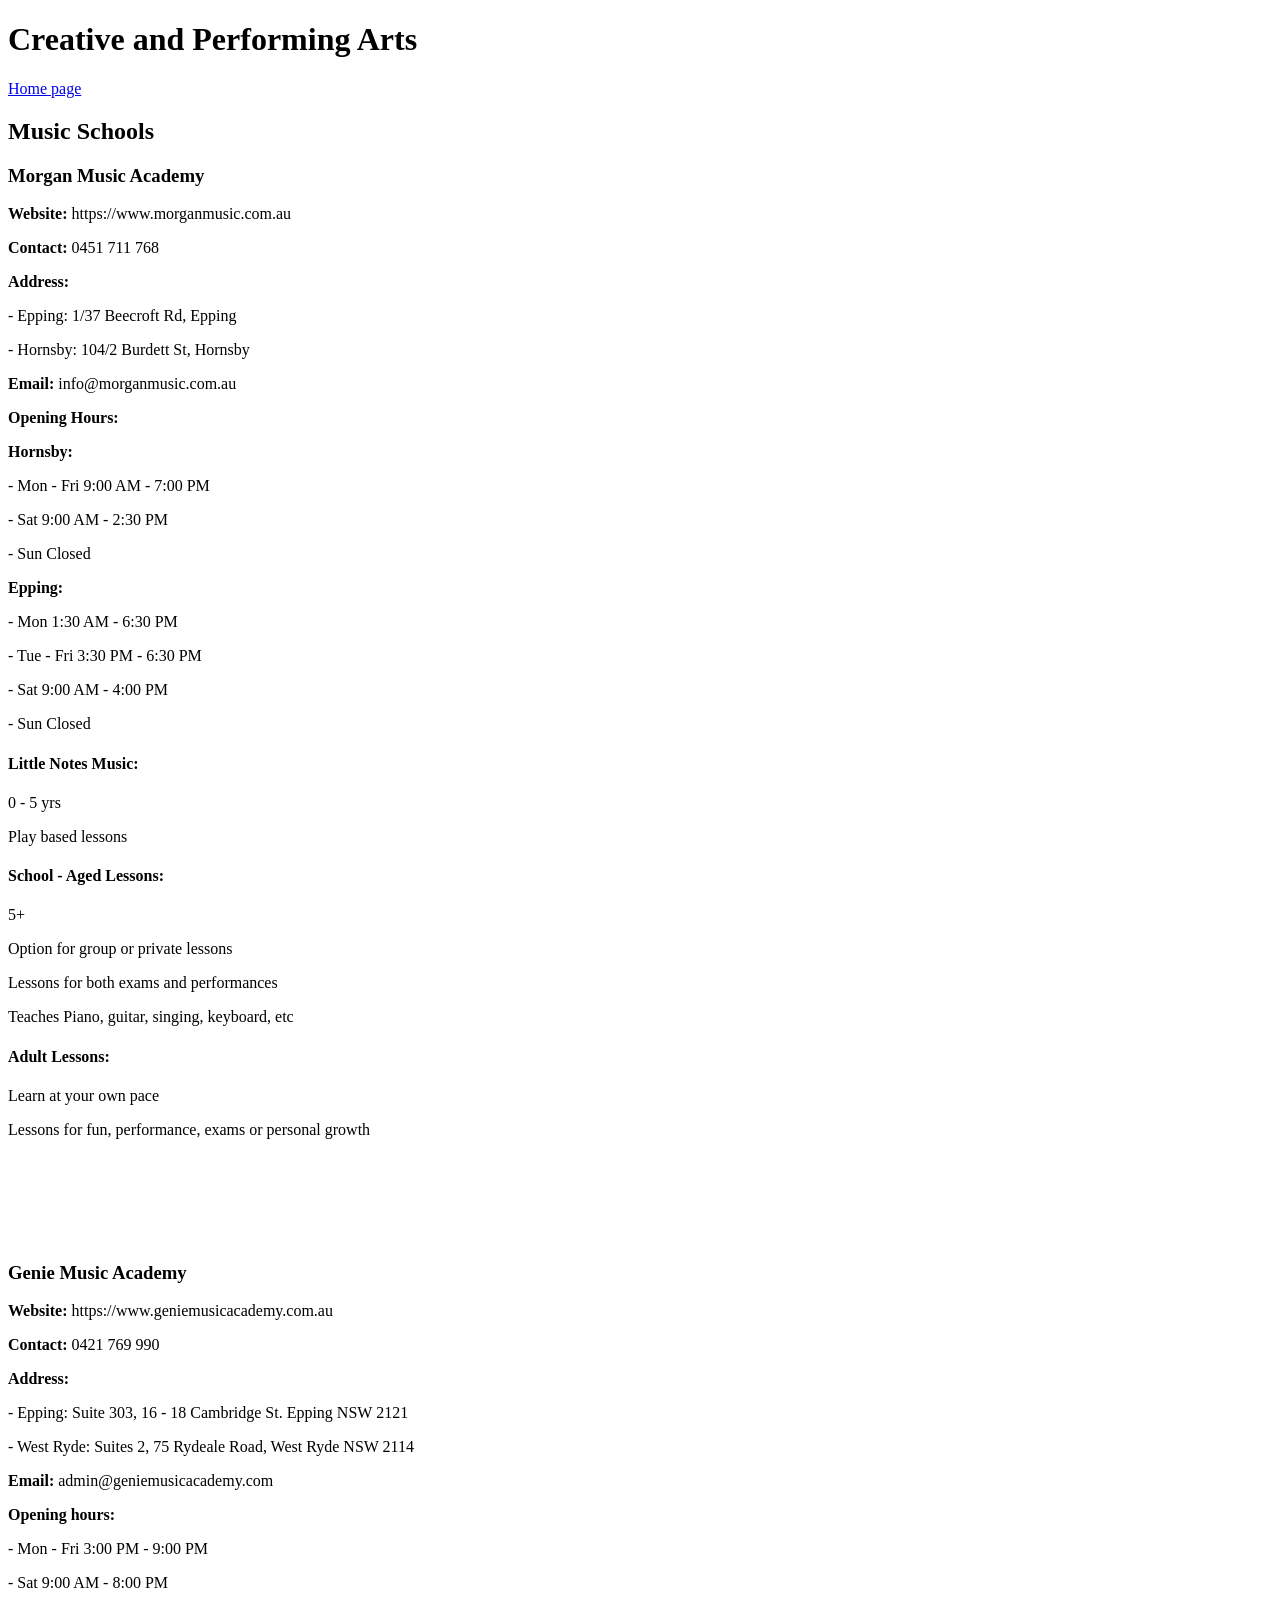
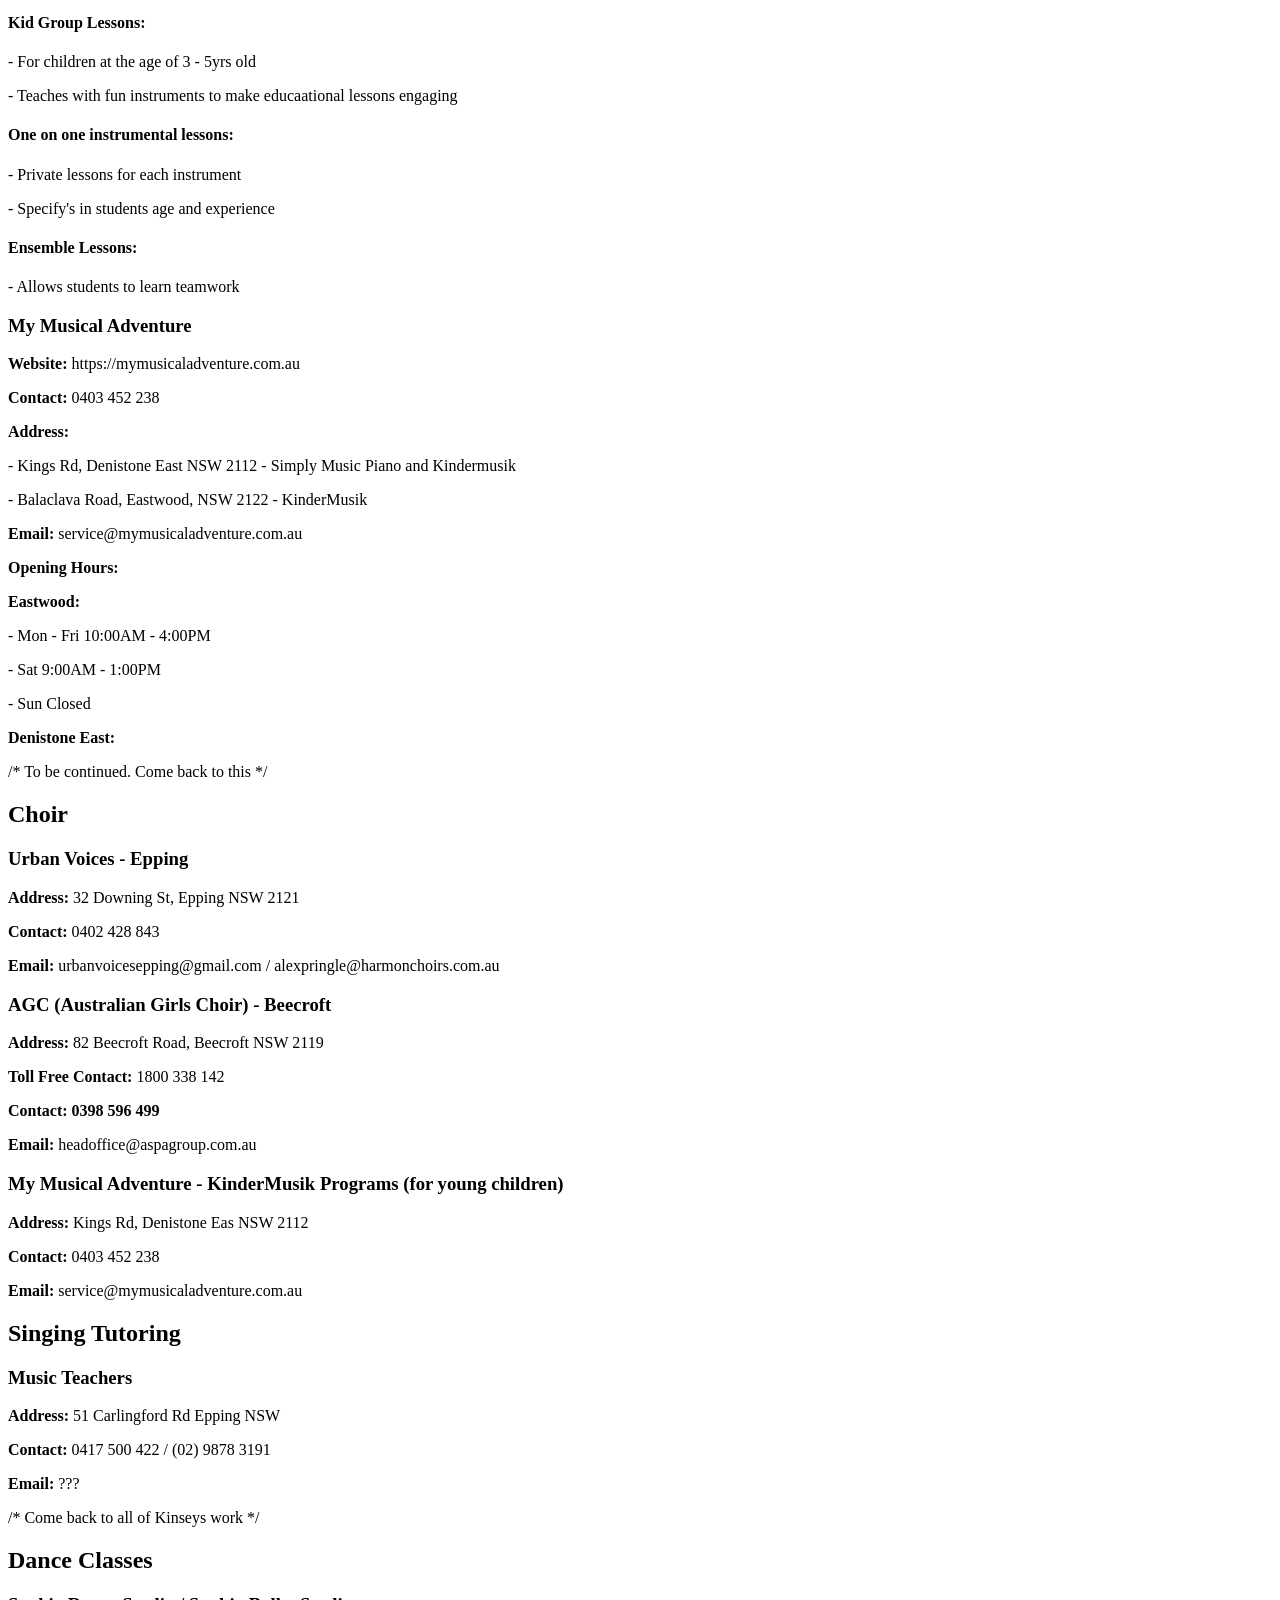
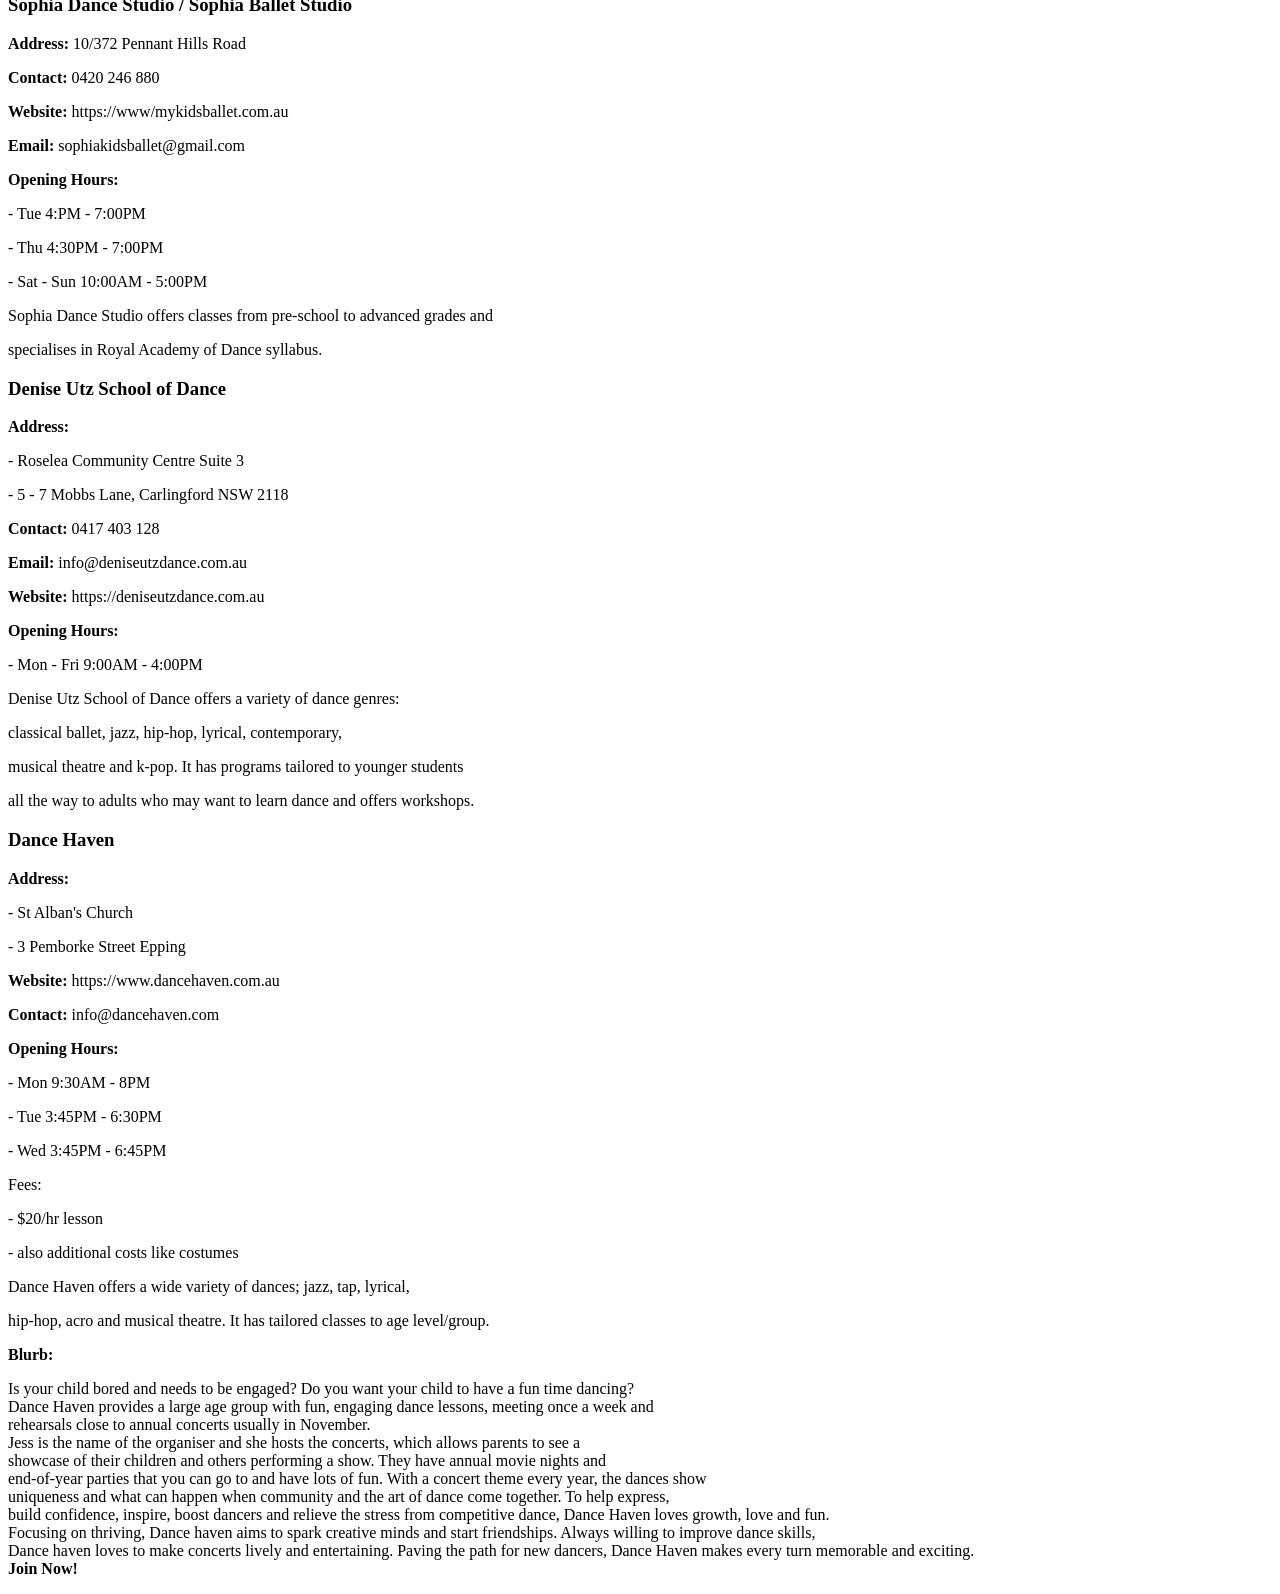
==== commit ba7c8425: "Fix HTML structure by adding missing closing tag" ====
--- a/creativeperformingarts.html
+++ b/creativeperformingarts.html
@@ -1,3 +1,8 @@
+<!DOCTYPE html>
+<html>
+  <head>
+    <link rel=stylesheet href=font.css>
+  </head>
 <body>
   <h1> Creative and Performing Arts </h1>
 
@@ -163,4 +168,4 @@
 
 
 </body>
-
+<html>
